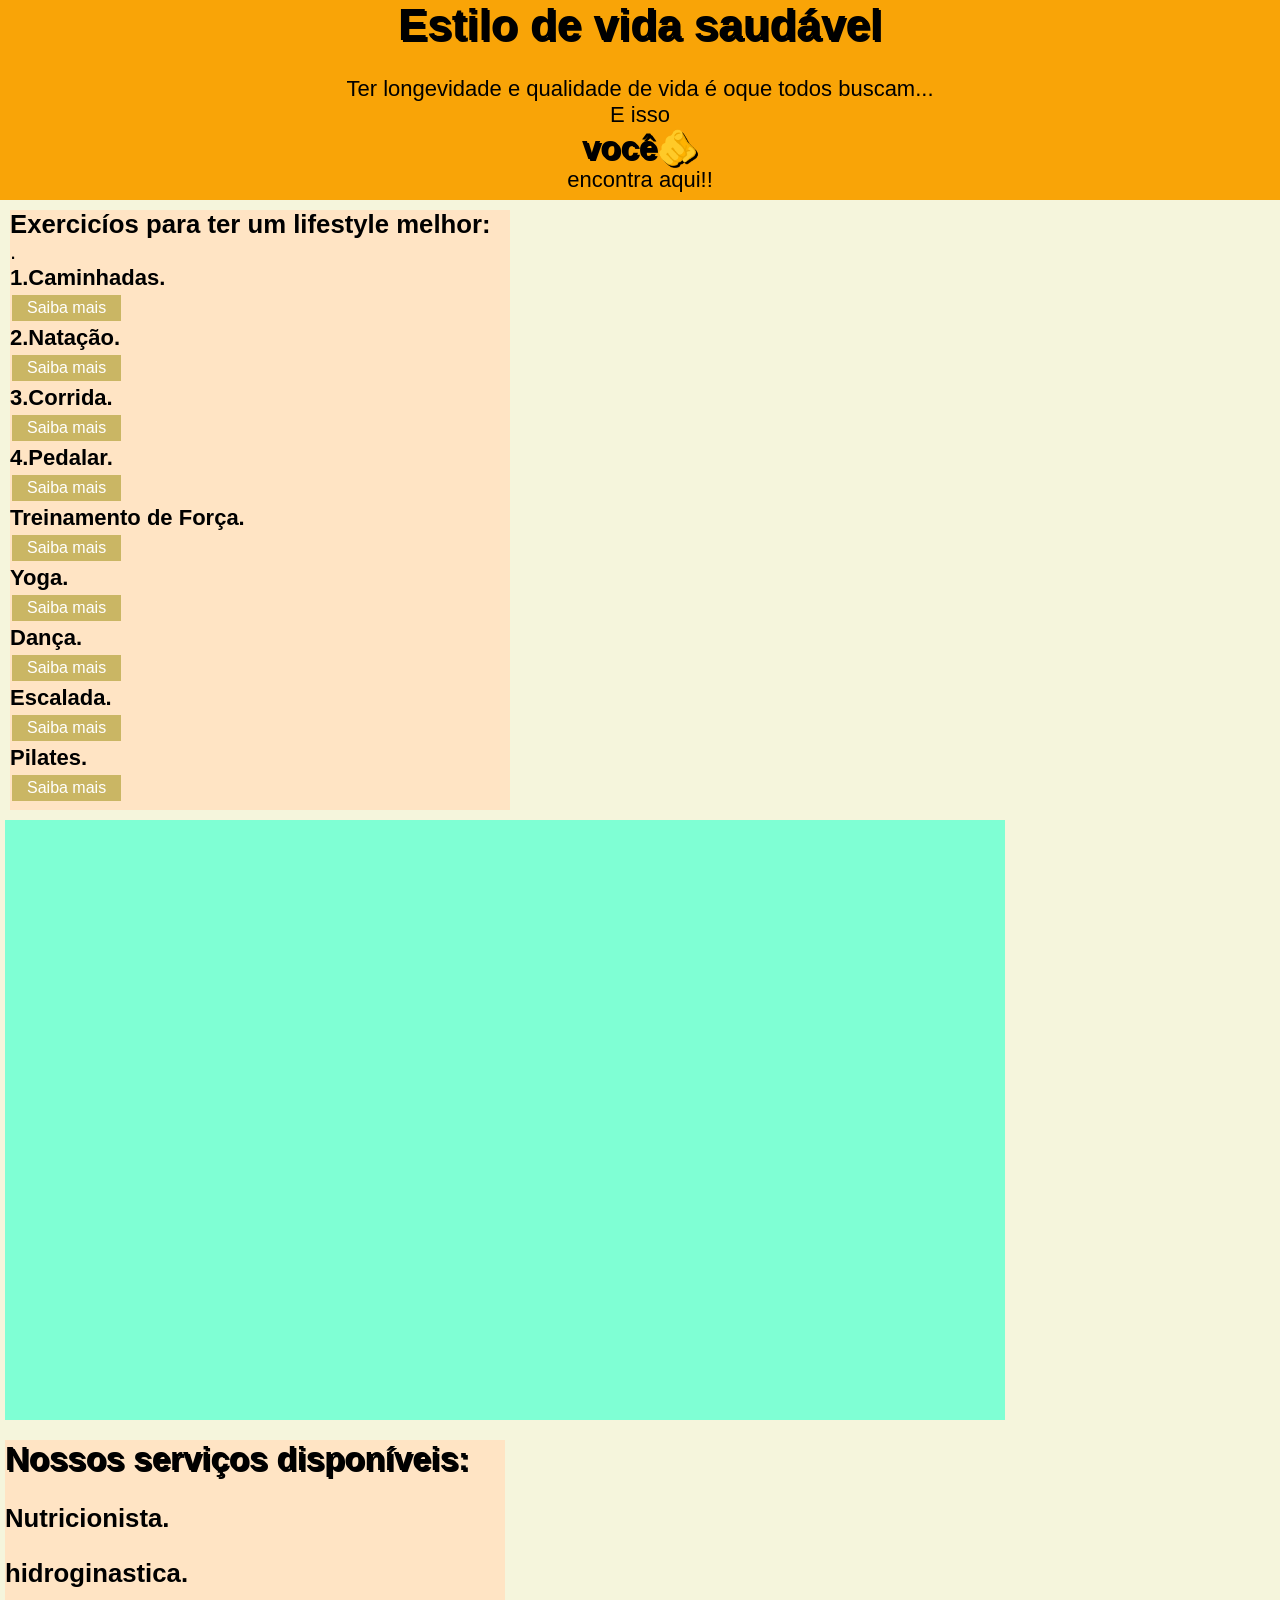
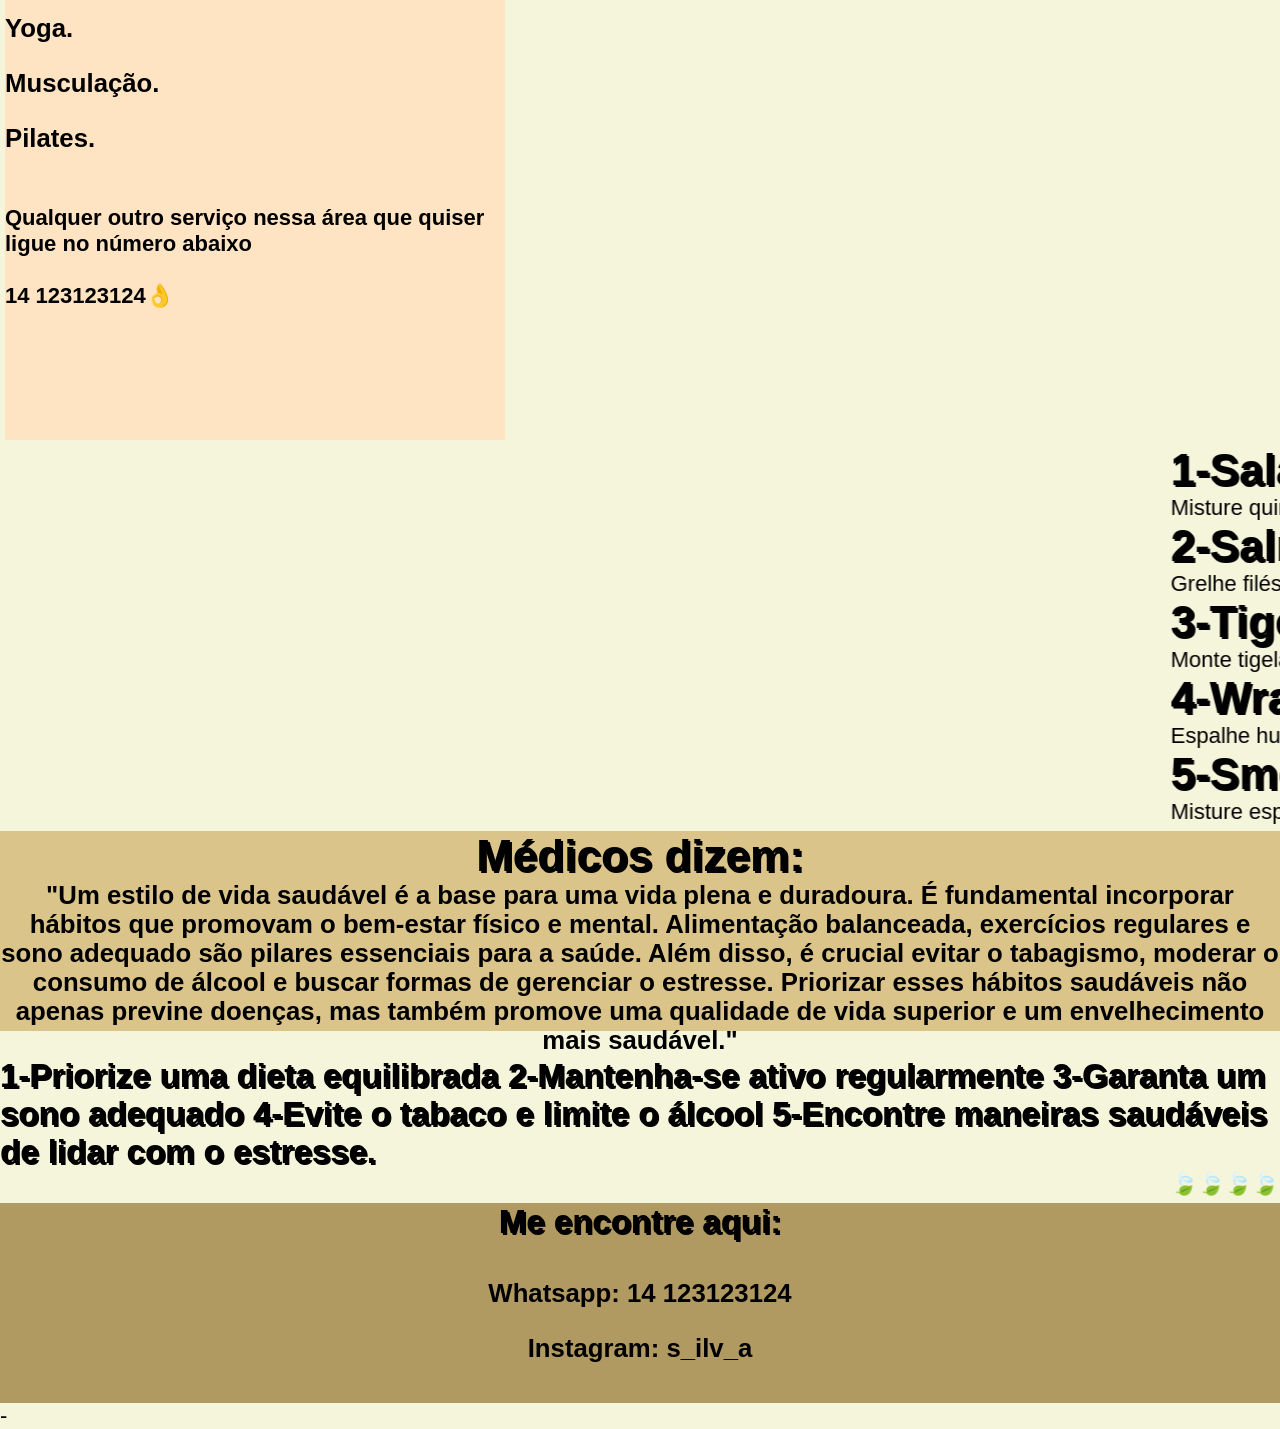
==== index.html @ c56294f7 "projeto 01" ====
<!DOCTYPE html>
<html>
<head>
      <meta Charset="UTF-8"/>
      <title>Document</title>
      <link rel="stylesheet" type="text/css" href="styles.css" media= "screen"/>
</head>
    <body>
             <div id ="cabecalho">
                <h1>Estilo de vida saudável</h1>
                <br>
                <p>Ter longevidade e qualidade de vida é oque todos buscam...</p>
                
                <p>E isso <h2>você🫵 </h2> encontra aqui!!</p>
             </div>
             <div id = "menu">
                <h3>Exercicíos para ter um lifestyle melhor:</h3>
                <p>.</p>
                <p><h4>1.Caminhadas.</h4></p><a href="https://www.youtube.com/embed/19AYoJe4ZAA?si=cSlrc3NKQk7Spwu7" class="button">Saiba mais</a>
                
                  <p><h4>2.Natação.</h4></p><a href='https://www.youtube.com/embed/dBpfF5jM0Es?si=6U62iJazlbboboW9'class="button">Saiba mais</a>
                  
                  <p><h4>3.Corrida.</h4></p><a href='https://www.youtube.com/embed/GmUk0vOj1kI?si=zLFxeiHxlHRGwPhS'class="button">Saiba mais</a>
                  
                  <p><h4>4.Pedalar.</h4></p><a href='https://www.youtube.com/embed/3QnMnqDvSvg?si=b-pE-smzb6drJqrW'class="button">Saiba mais</a>
                  
                  <p><h4>Treinamento de Força.</h4></p><a href='https://www.youtube.com/embed/Gnh3dwps_jE?si=ACe9ihsmA0R7z5R-'class="button">Saiba mais</a>
                  
                  <p><h4>Yoga.</h4></p><a href='https://www.youtube.com/embed/QGfeZQSv4ok?si=0xH6HhiijEQbS7dU'class="button">Saiba mais</a>
                  
                  <p><h4>Dança.</h4></p><a href='https://www.youtube.com/embed/JnE4tB0o-4g?si=pbo-MLz3gMLryLpV'class="button">Saiba mais</a>
                  
                  <p><h4>Escalada.</h4></p><a href='https://www.youtube.com/embed/CMe5VUweLXw?si=dr0-8SSEXZuvYGe0'class="button">Saiba mais</a>
                  
                  <p><h4>Pilates.</h4></p> <a href='https://www.youtube.com/embed/AapCOh0ndKY?si=Lp2u_HklGbcJmRp5'class="button">Saiba mais</a>
             </div>
             <div id = "conteudo">
               <iframe width="1000" height="600" src="https://www.youtube.com/embed/5s4s8RqXNsQ?si=8ac6AjR56FEKVYMx" title="YouTube video player" frameborder="0" allow="accelerometer; autoplay; clipboard-write; encrypted-media; gyroscope; picture-in-picture; web-share" referrerpolicy="strict-origin-when-cross-origin" allowfullscreen></iframe>
            </div>
            <div id = "lado">
                  <p><h2>Nossos serviços disponíveis: </h2></p>
                  <br>
                  <p><h3>Nutricionista.</h3></p>
                  <br>
                  <p><h3>hidroginastica.</h3></p>
                  <br>
                  <p><h3>Yoga.</h3></p>
                  <br>
                  <p><h3>Musculação.</h3></p>
                  <br>
                  <p><h3>Pilates.</h3></p>
                  <br>
                  <br>
                  <p><h4>Qualquer outro serviço nessa área que quiser ligue no número abaixo</h4></p>
                  <br>
                  <h4>14 123123124👌</h4> 


            </div>
            <div>
               <marquee><h1>1-Salada de Quinoa com Legumes Assados</h1> Misture quinoa cozida com legumes assados como abobrinha, pimentão e cenoura. Tempere com suco de limão e coentro fresco.

                  <h1>2-Salmão Grelhado com Espinafre e Batata Doce Assada</h1> Grelhe filés de salmão temperados e sirva com espinafre refogado e batata doce assada.
                  
                  <h1>3-Tigela de Burrito de Frango com Arroz Integral</h1> Monte tigelas com arroz integral, frango cozido, feijão preto, milho, abacate, tomate e coentro. Regue com molho de iogurte grego.
                  
                  <h1>4-Wrap de Frango com Vegetais Frescos</h1> Espalhe hummus em uma tortilha integral, adicione frango grelhado, alface, pepino, cenoura e pimentão. Enrole e corte ao meio.
                  
                  <h1>5-Smoothie de Frutas e Vegetais Verdes</h1> Misture espinafre, pepino, maçã verde, abacate, limão, hortelã e água de coco no liquidificador. Adicione gelo e sirva.</marquee>
             </div>
             <div id = "falaMedico">

               <h1>Médicos dizem:</h1><h3>"Um estilo de vida saudável é a base para uma vida plena e duradoura. É fundamental incorporar hábitos que promovam o bem-estar físico e mental. Alimentação balanceada, exercícios regulares e sono adequado são pilares essenciais para a saúde. Além disso, é crucial evitar o tabagismo, moderar o consumo de álcool e buscar formas de gerenciar o estresse. Priorizar esses hábitos saudáveis não apenas previne doenças, mas também promove uma qualidade de vida superior e um envelhecimento mais saudável."</h3>
            </div>
            <br>
               <div><h2>1-Priorize uma dieta equilibrada 2-Mantenha-se ativo regularmente 3-Garanta um sono adequado 4-Evite o tabaco e limite o álcool 5-Encontre maneiras saudáveis de lidar com o estresse.</h2></marquee>
                  <marquee>🍃🍃🍃🍃🍃🍃🍃🍃🍃🍃🍃🍃🍃🍃🍃🍃🍃🍃🍃🍃🍃🍃🍃🍃🍃🍃🍃🍃🍃🍃🍃🍃🍃🍃🍃🍃🍃🍃🍃🍃🍃🍃🍃🍃🍃🍃🍃🍃🍃🍃🍃🍃🍃🍃🍃🍃🍃🍃🍃🍃🍃🍃🍃</marquee>
                  
               </div>
              <div id = "rodape">
               <h2>Me encontre aqui:<h2>
               <br>
               <p><h3>Whatsapp: 14 123123124</h3></p>
               <br>
               <p><h3>Instagram: s_ilv_a</h3></p>
            </div>

            
    </body>
</html> -
---- styles.css ----
* {  
    margin: 0;
     padding: 0;
  }
  body {
      font-family: Arial, Helvetica, sans-serif;
      font-size: 22px;
  }
  
  #cabecalho{
      height: 200px;
      background-color: rgb(249, 164, 7);
      text-align:center;
  }
  #menu {
    height: 600px;
    width: 500px;
    background-color: bisque;
    float: left;
    margin-left: 10px;
    margin-top: 10px;

}

#conteudo{
    height: 600px;
    width: 1000px;
    background-color: aquamarine;
    float: left;
    margin-top: 10px;
   margin-left: 5px;
}

#lado {
    height: 600px; 
    width:500px;
    background-color: bisque;
    float: left;
    margin-left: 5px;
    margin-top:20px;
    margin-block-end: 5px;
}

.button {
  background-color: #cab664;
  border: none;
  color: white;
  padding: 4px 15px;
  text-align: center;
  text-decoration: none;
  display: inline-block;
  font-size: 16px;
  margin: 4px 2px;
  cursor: pointer;
}
body{
    background-color: beige;
}

#falaMedico{
    height:200px;
    width:600px;
    background-color: rgba(213, 185, 120, 0.815);
    width: 100%;
    
    text-align: center;
}
#rodape{
    height:200px;
    width:600px;
    background-color: rgba(161, 134, 72, 0.815);
    width: 100%;
    margin: 0 auto;
    text-align: center;
}
h1 {
    text-shadow: 2px 2px;
  }
  h2 {
    text-shadow: 2px 2px;
  }
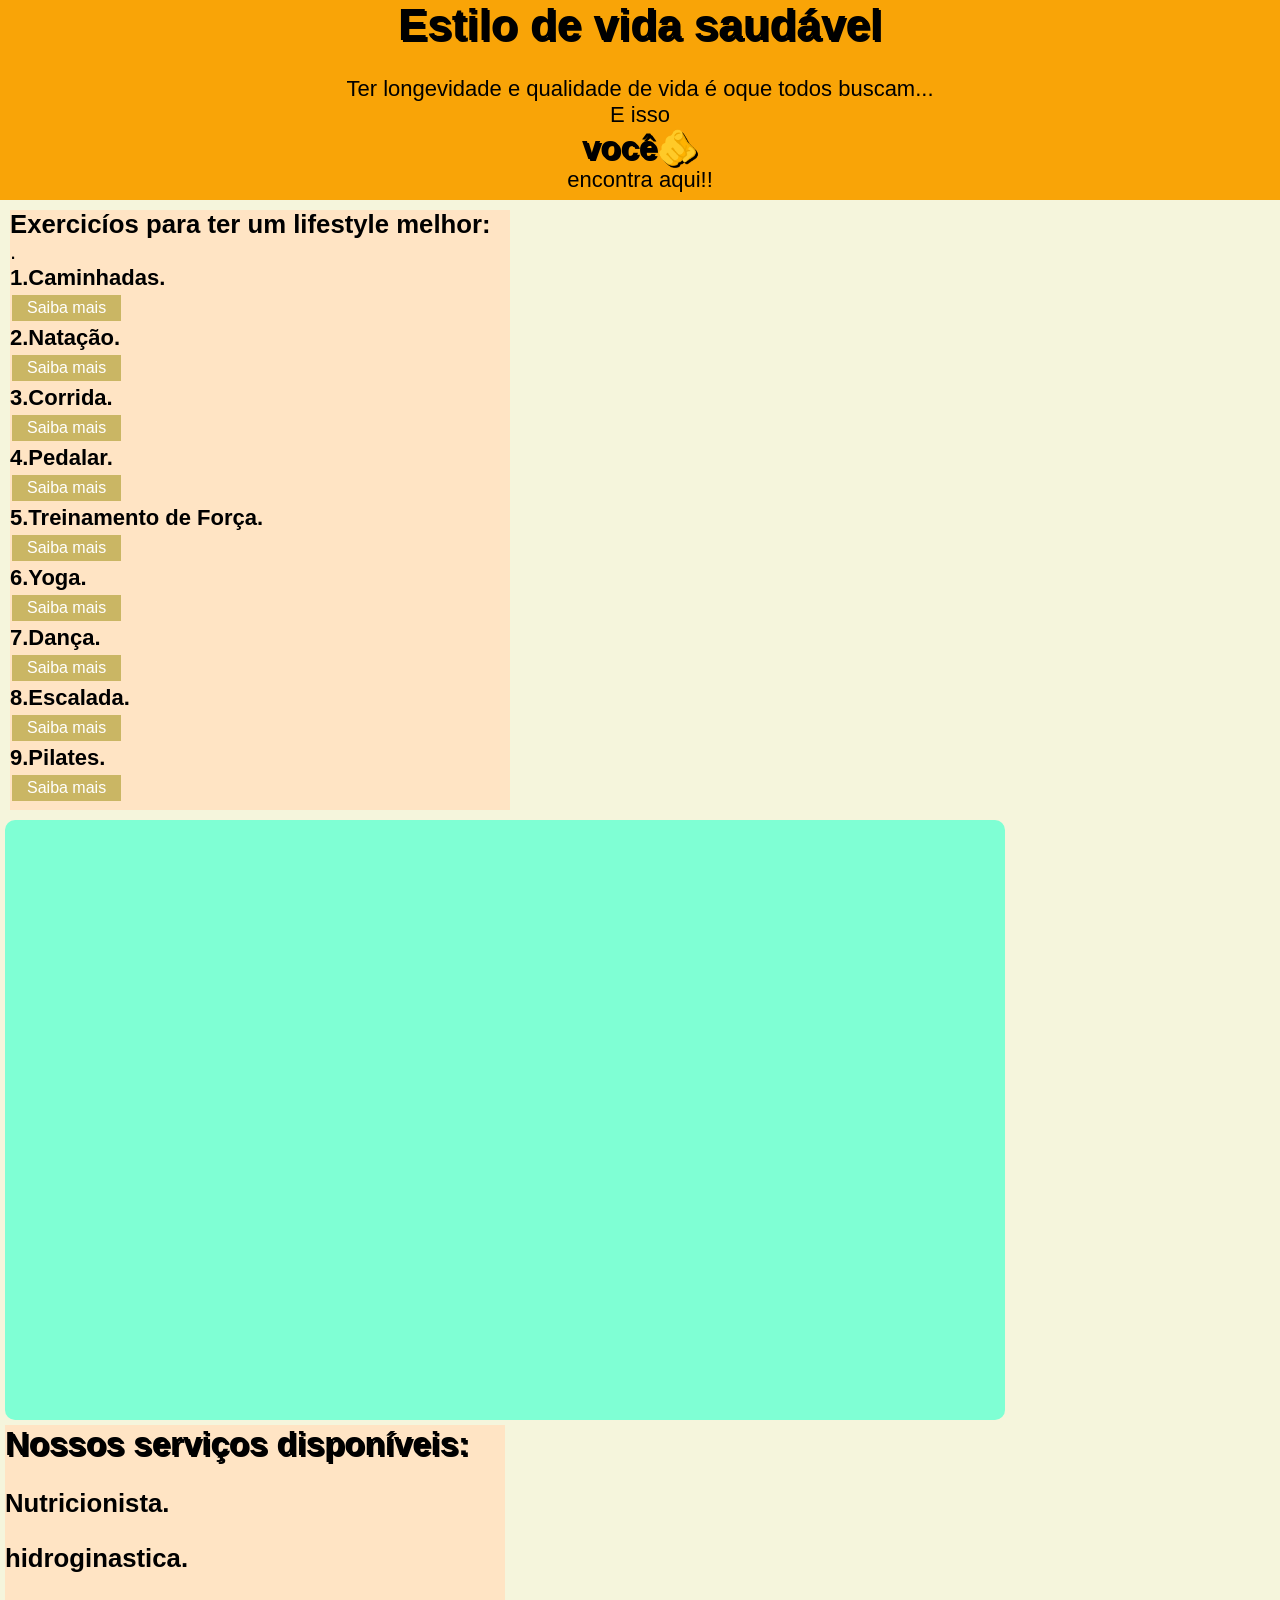
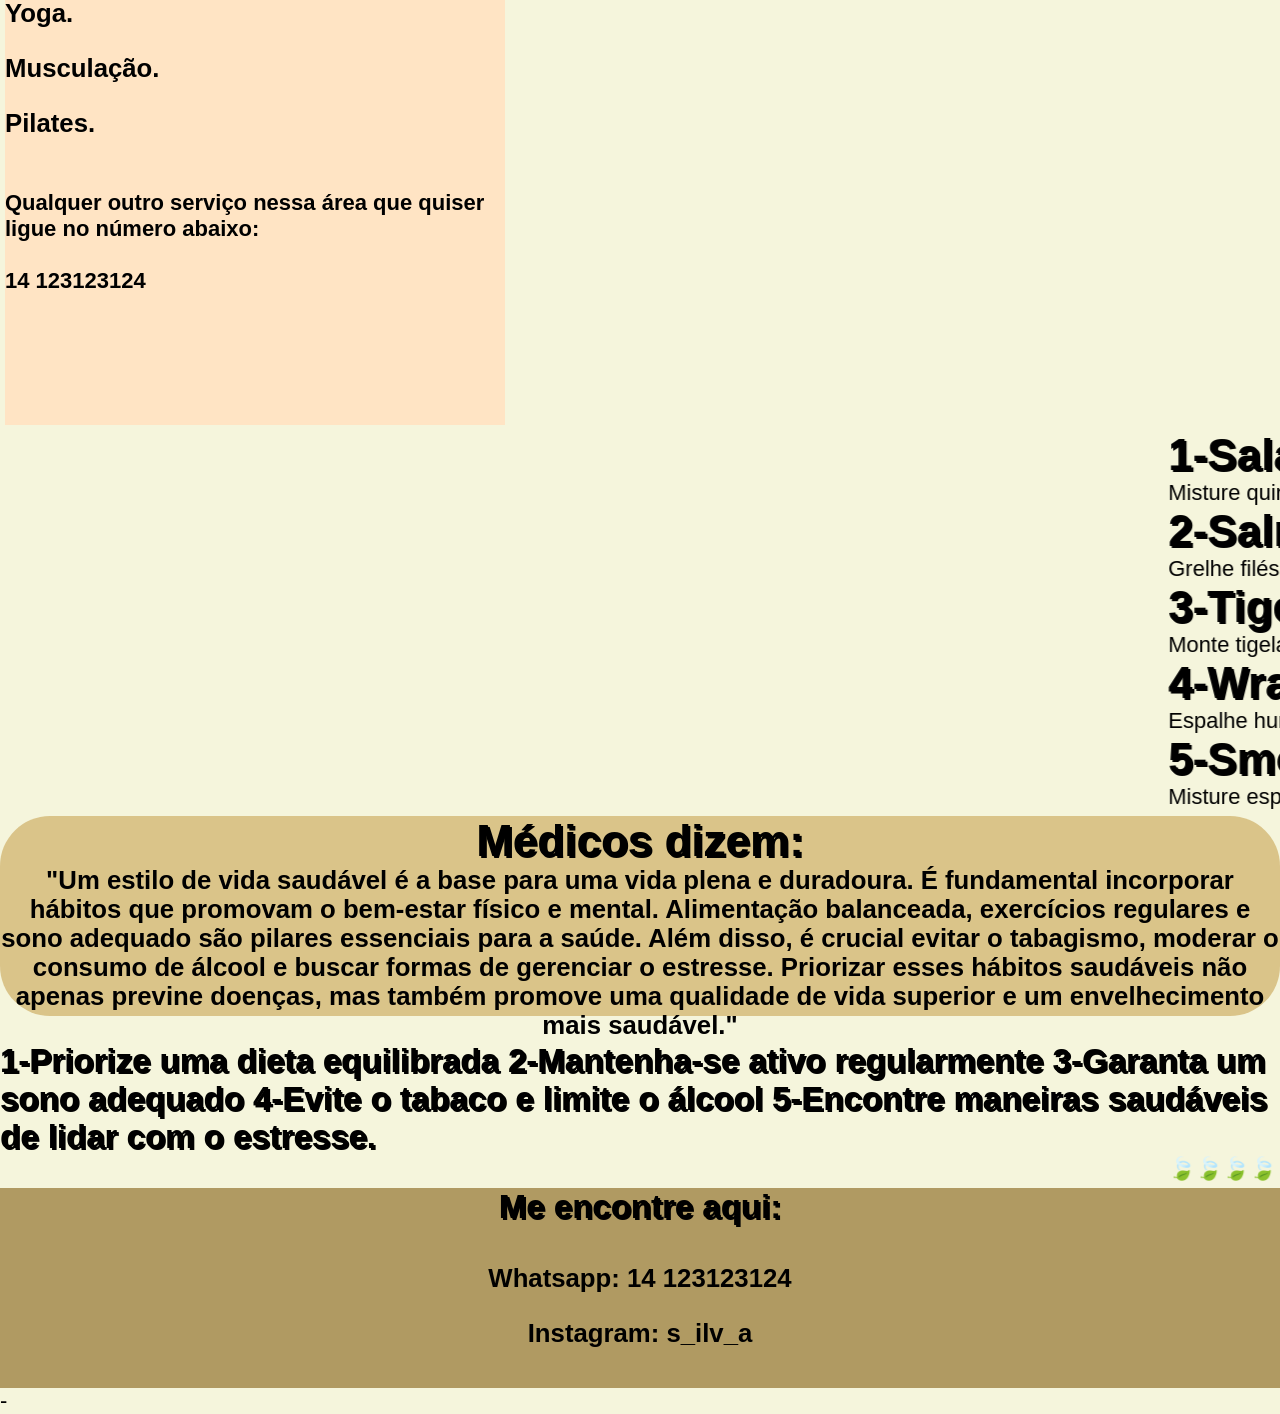
==== commit 2bdd5949: "projeto11" ====
--- a/index.html
+++ b/index.html
@@ -25,15 +25,15 @@
                   
                   <p><h4>4.Pedalar.</h4></p><a href='https://www.youtube.com/embed/3QnMnqDvSvg?si=b-pE-smzb6drJqrW'class="button">Saiba mais</a>
                   
-                  <p><h4>Treinamento de Força.</h4></p><a href='https://www.youtube.com/embed/Gnh3dwps_jE?si=ACe9ihsmA0R7z5R-'class="button">Saiba mais</a>
+                  <p><h4>5.Treinamento de Força.</h4></p><a href='https://www.youtube.com/embed/Gnh3dwps_jE?si=ACe9ihsmA0R7z5R-'class="button">Saiba mais</a>
                   
-                  <p><h4>Yoga.</h4></p><a href='https://www.youtube.com/embed/QGfeZQSv4ok?si=0xH6HhiijEQbS7dU'class="button">Saiba mais</a>
+                  <p><h4>6.Yoga.</h4></p><a href='https://www.youtube.com/embed/QGfeZQSv4ok?si=0xH6HhiijEQbS7dU'class="button">Saiba mais</a>
                   
-                  <p><h4>Dança.</h4></p><a href='https://www.youtube.com/embed/JnE4tB0o-4g?si=pbo-MLz3gMLryLpV'class="button">Saiba mais</a>
+                  <p><h4>7.Dança.</h4></p><a href='https://www.youtube.com/embed/JnE4tB0o-4g?si=pbo-MLz3gMLryLpV'class="button">Saiba mais</a>
                   
-                  <p><h4>Escalada.</h4></p><a href='https://www.youtube.com/embed/CMe5VUweLXw?si=dr0-8SSEXZuvYGe0'class="button">Saiba mais</a>
+                  <p><h4>8.Escalada.</h4></p><a href='https://www.youtube.com/embed/CMe5VUweLXw?si=dr0-8SSEXZuvYGe0'class="button">Saiba mais</a>
                   
-                  <p><h4>Pilates.</h4></p> <a href='https://www.youtube.com/embed/AapCOh0ndKY?si=Lp2u_HklGbcJmRp5'class="button">Saiba mais</a>
+                  <p><h4>9.Pilates.</h4></p> <a href='https://www.youtube.com/embed/AapCOh0ndKY?si=Lp2u_HklGbcJmRp5'class="button">Saiba mais</a>
              </div>
              <div id = "conteudo">
                <iframe width="1000" height="600" src="https://www.youtube.com/embed/5s4s8RqXNsQ?si=8ac6AjR56FEKVYMx" title="YouTube video player" frameborder="0" allow="accelerometer; autoplay; clipboard-write; encrypted-media; gyroscope; picture-in-picture; web-share" referrerpolicy="strict-origin-when-cross-origin" allowfullscreen></iframe>
@@ -52,9 +52,9 @@
                   <p><h3>Pilates.</h3></p>
                   <br>
                   <br>
-                  <p><h4>Qualquer outro serviço nessa área que quiser ligue no número abaixo</h4></p>
+                  <p><h4>Qualquer outro serviço nessa área que quiser ligue no número abaixo:</h4></p>
                   <br>
-                  <h4>14 123123124👌</h4> 
+                  <h4>14 123123124</h4> 
 
 
             </div>
--- a/styles.css
+++ b/styles.css
@@ -27,6 +27,7 @@
     height: 600px;
     width: 1000px;
     background-color: aquamarine;
+    border-radius: 10px;
     float: left;
     margin-top: 10px;
    margin-left: 5px;
@@ -38,7 +39,7 @@
     background-color: bisque;
     float: left;
     margin-left: 5px;
-    margin-top:20px;
+    margin-top:5px;
     margin-block-end: 5px;
 }
 
@@ -53,6 +54,7 @@
   font-size: 16px;
   margin: 4px 2px;
   cursor: pointer;
+  opacity: 190%;
 }
 body{
     background-color: beige;
@@ -63,8 +65,9 @@
     width:600px;
     background-color: rgba(213, 185, 120, 0.815);
     width: 100%;
-    
+    border-radius: 50PX;
     text-align: center;
+    border-style: hidden;
 }
 #rodape{
     height:200px;
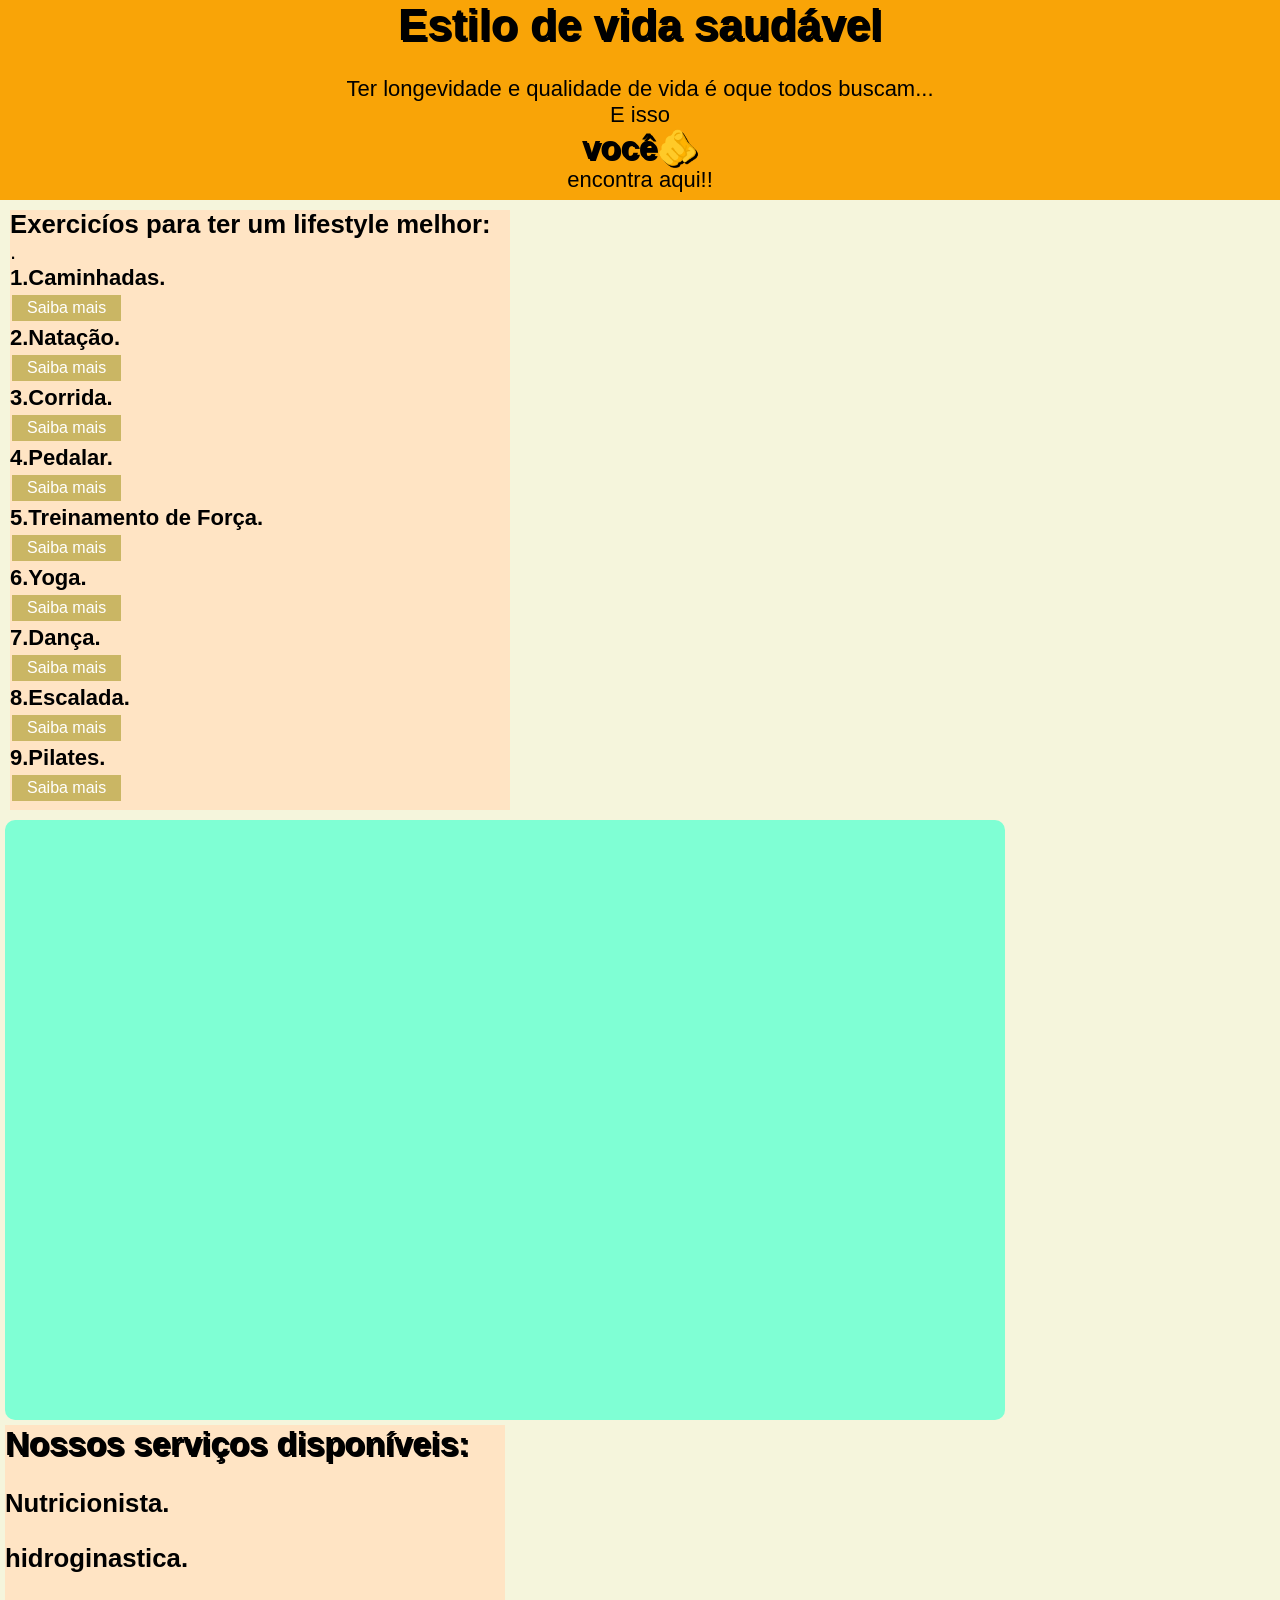
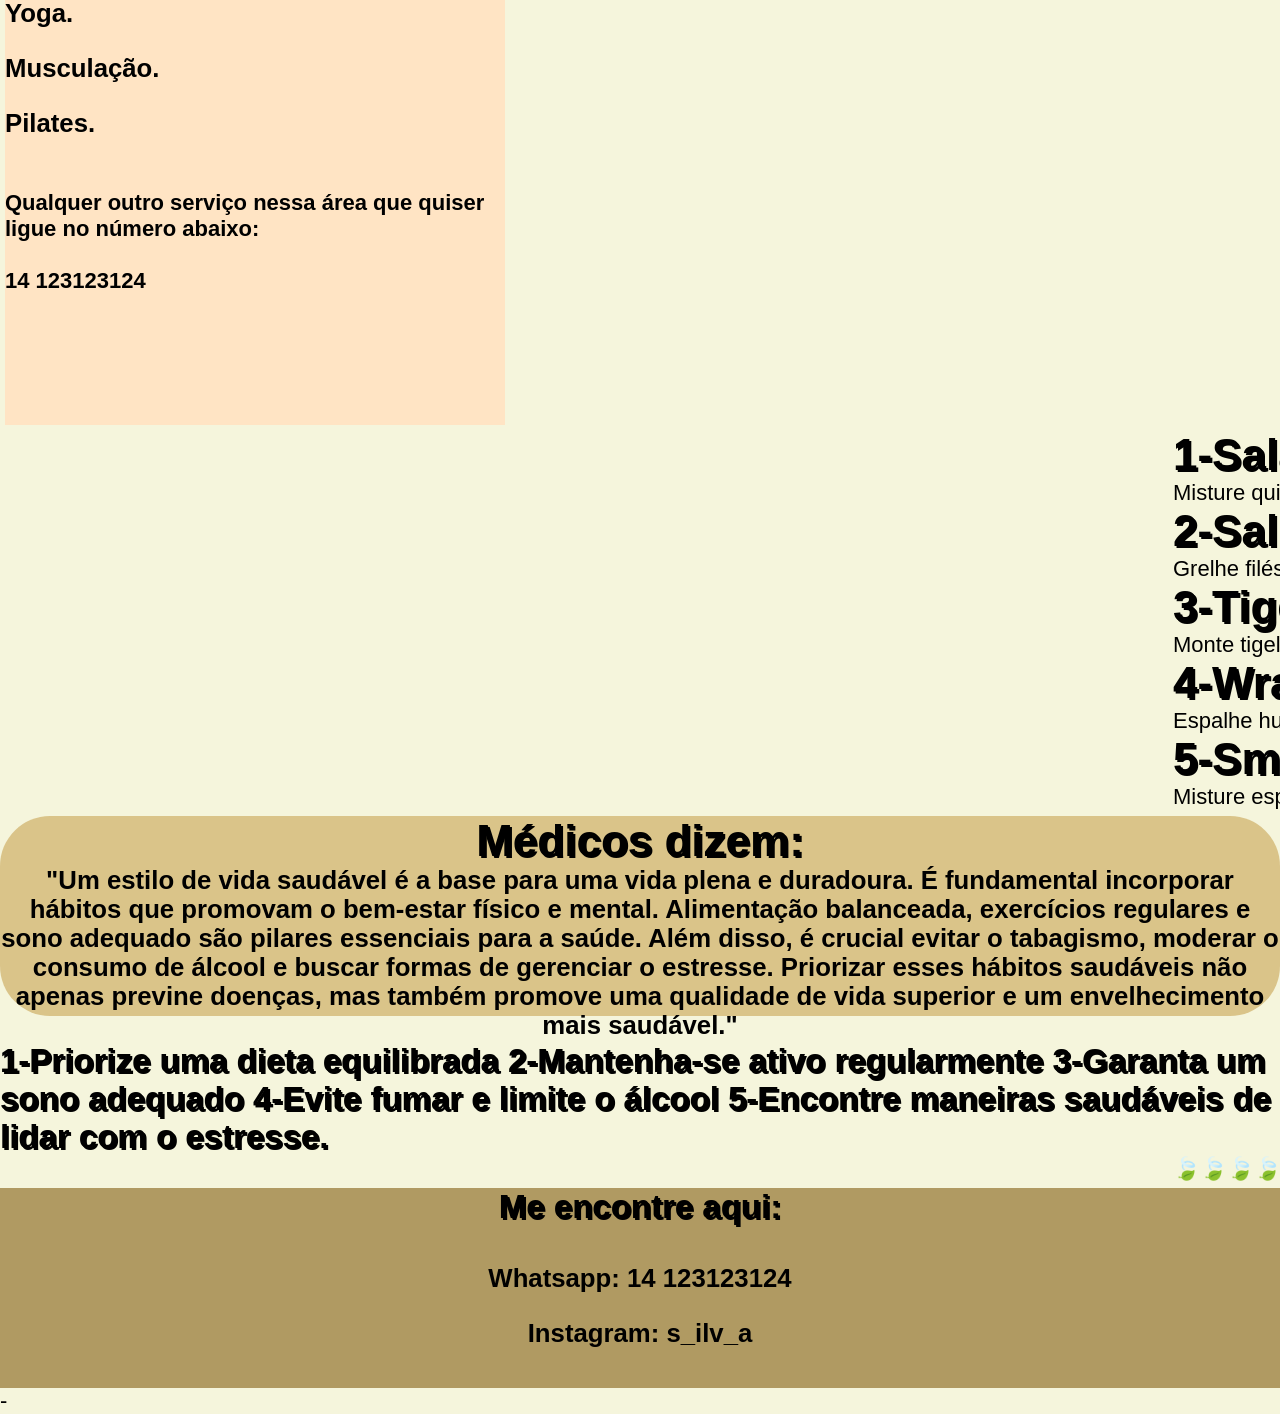
==== commit 4f31d455: "projeto11" ====
--- a/index.html
+++ b/index.html
@@ -74,7 +74,7 @@
                <h1>Médicos dizem:</h1><h3>"Um estilo de vida saudável é a base para uma vida plena e duradoura. É fundamental incorporar hábitos que promovam o bem-estar físico e mental. Alimentação balanceada, exercícios regulares e sono adequado são pilares essenciais para a saúde. Além disso, é crucial evitar o tabagismo, moderar o consumo de álcool e buscar formas de gerenciar o estresse. Priorizar esses hábitos saudáveis não apenas previne doenças, mas também promove uma qualidade de vida superior e um envelhecimento mais saudável."</h3>
             </div>
             <br>
-               <div><h2>1-Priorize uma dieta equilibrada 2-Mantenha-se ativo regularmente 3-Garanta um sono adequado 4-Evite o tabaco e limite o álcool 5-Encontre maneiras saudáveis de lidar com o estresse.</h2></marquee>
+               <div><h2>1-Priorize uma dieta equilibrada 2-Mantenha-se ativo regularmente 3-Garanta um sono adequado 4-Evite fumar e limite o álcool 5-Encontre maneiras saudáveis de lidar com o estresse.</h2></marquee>
                   <marquee>🍃🍃🍃🍃🍃🍃🍃🍃🍃🍃🍃🍃🍃🍃🍃🍃🍃🍃🍃🍃🍃🍃🍃🍃🍃🍃🍃🍃🍃🍃🍃🍃🍃🍃🍃🍃🍃🍃🍃🍃🍃🍃🍃🍃🍃🍃🍃🍃🍃🍃🍃🍃🍃🍃🍃🍃🍃🍃🍃🍃🍃🍃🍃</marquee>
                   
                </div>
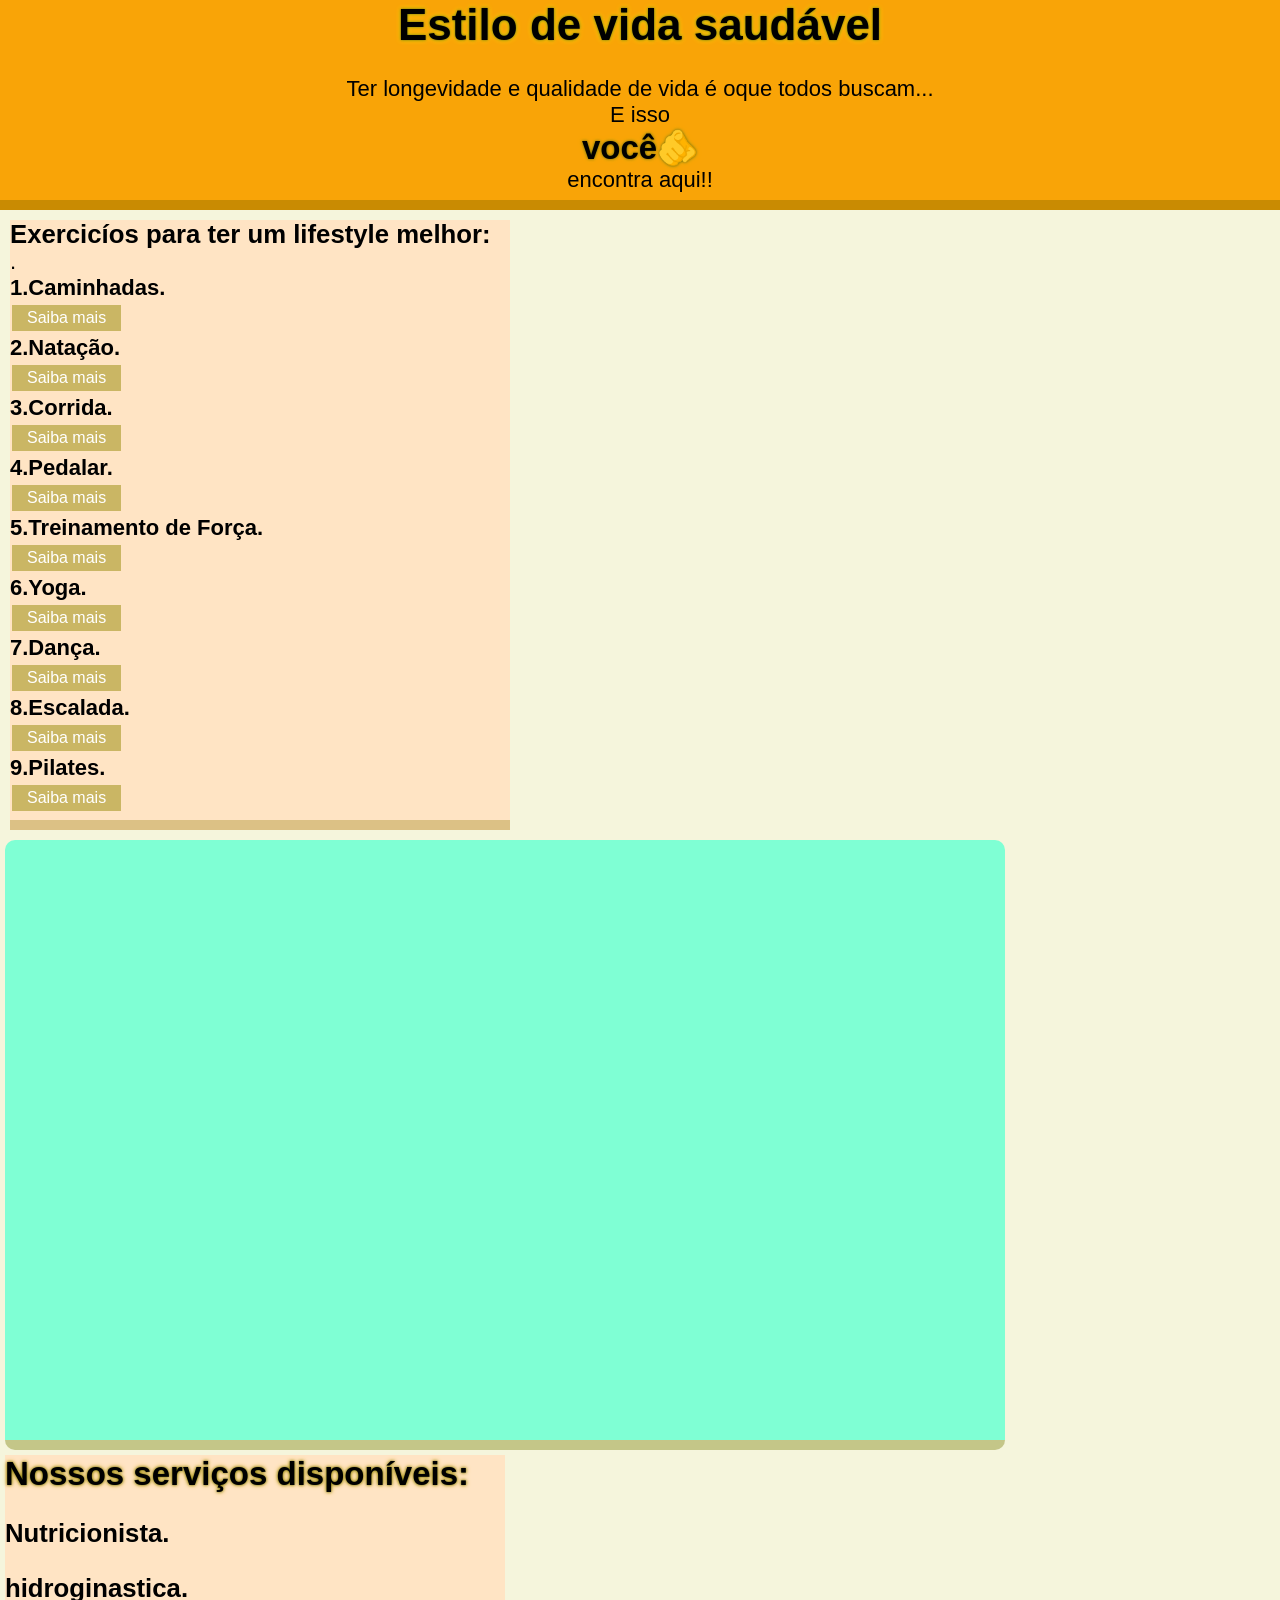
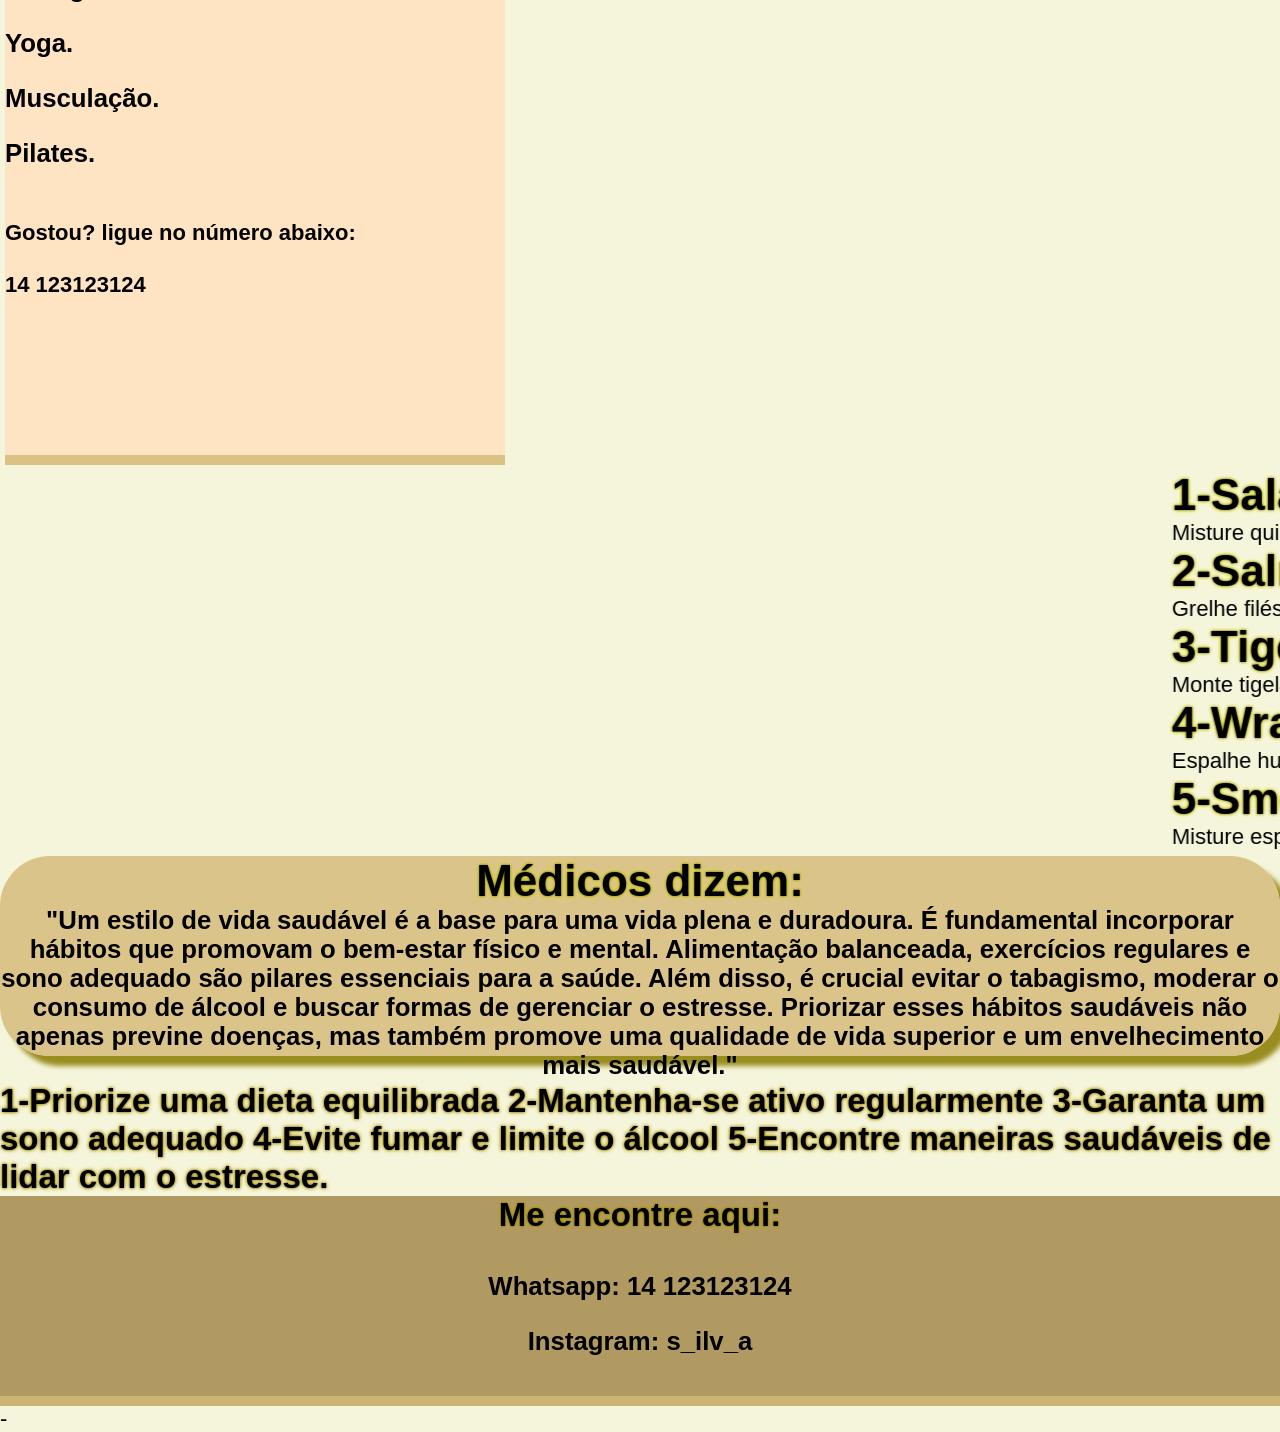
==== commit a863fac3: "projeto11" ====
--- a/index.html
+++ b/index.html
@@ -52,7 +52,7 @@
                   <p><h3>Pilates.</h3></p>
                   <br>
                   <br>
-                  <p><h4>Qualquer outro serviço nessa área que quiser ligue no número abaixo:</h4></p>
+                  <p><h4>Gostou? ligue no número abaixo:</h4></p>
                   <br>
                   <h4>14 123123124</h4> 
 
@@ -75,7 +75,7 @@
             </div>
             <br>
                <div><h2>1-Priorize uma dieta equilibrada 2-Mantenha-se ativo regularmente 3-Garanta um sono adequado 4-Evite fumar e limite o álcool 5-Encontre maneiras saudáveis de lidar com o estresse.</h2></marquee>
-                  <marquee>🍃🍃🍃🍃🍃🍃🍃🍃🍃🍃🍃🍃🍃🍃🍃🍃🍃🍃🍃🍃🍃🍃🍃🍃🍃🍃🍃🍃🍃🍃🍃🍃🍃🍃🍃🍃🍃🍃🍃🍃🍃🍃🍃🍃🍃🍃🍃🍃🍃🍃🍃🍃🍃🍃🍃🍃🍃🍃🍃🍃🍃🍃🍃</marquee>
+            
                   
                </div>
               <div id = "rodape">
--- a/styles.css
+++ b/styles.css
@@ -12,6 +12,7 @@
       height: 200px;
       background-color: rgb(249, 164, 7);
       text-align:center;
+      border-bottom: 10px solid rgba(191, 134, 2, 0.815);
   }
   #menu {
     height: 600px;
@@ -20,6 +21,7 @@
     float: left;
     margin-left: 10px;
     margin-top: 10px;
+    border-bottom: 10px solid rgb(213, 185, 120, 0.815);
 
 }
 
@@ -31,6 +33,7 @@
     float: left;
     margin-top: 10px;
    margin-left: 5px;
+   border-bottom: 10px solid rgb(213, 185, 120, 0.815);
 }
 
 #lado {
@@ -41,6 +44,7 @@
     margin-left: 5px;
     margin-top:5px;
     margin-block-end: 5px;
+    border-bottom: 10px solid rgb(213, 185, 120, 0.815);
 }
 
 .button {
@@ -67,7 +71,7 @@
     width: 100%;
     border-radius: 50PX;
     text-align: center;
-    border-style: hidden;
+    box-shadow: 10px 10px 5px rgb(153, 141, 31);
 }
 #rodape{
     height:200px;
@@ -76,11 +80,13 @@
     width: 100%;
     margin: 0 auto;
     text-align: center;
+    border-bottom: 10px solid rgb(213, 185, 120, 0.815);
+      
 }
 h1 {
-    text-shadow: 2px 2px;
+    text-shadow: 0 0 3px #5a6214, 0 0 5px #f8f007;
   }
   h2 {
-    text-shadow: 2px 2px;
+    text-shadow: 0 0 3px #5f640b, 0 0 5px #dfb210;
   }
 
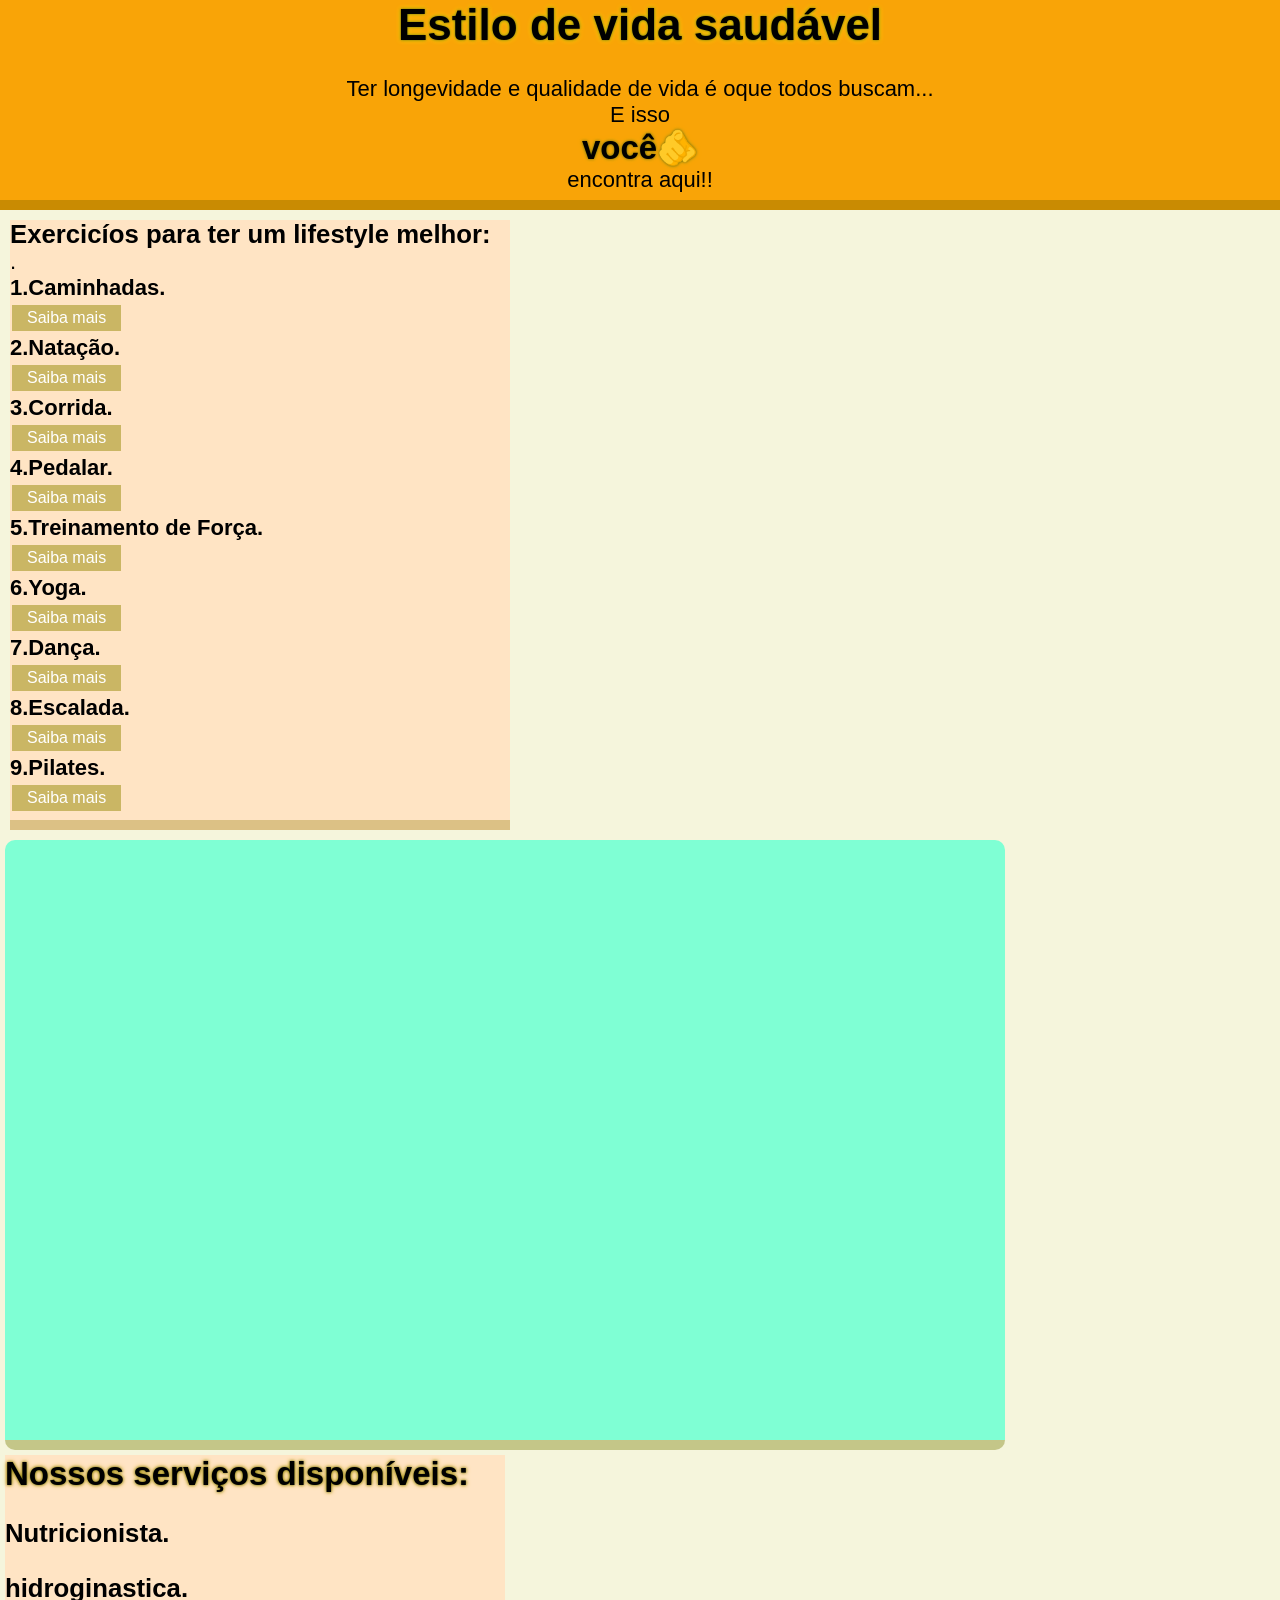
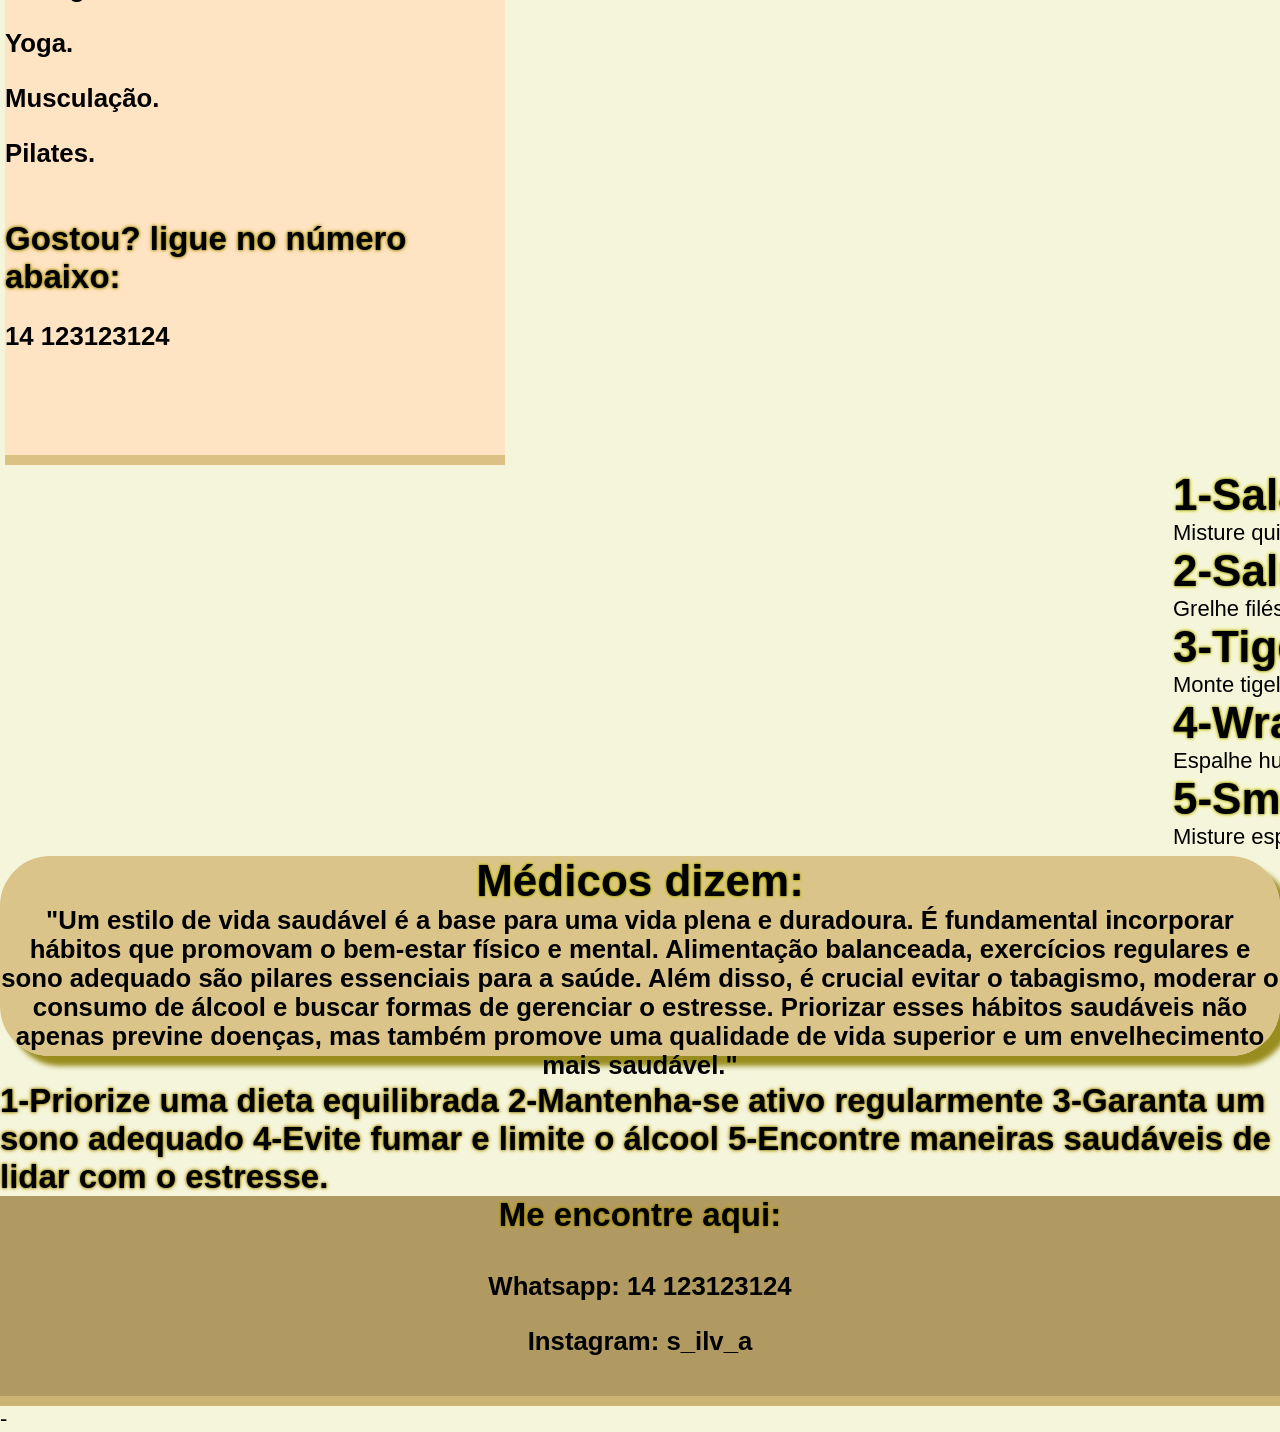
==== commit 3b733b33: "projeto11" ====
--- a/index.html
+++ b/index.html
@@ -52,9 +52,9 @@
                   <p><h3>Pilates.</h3></p>
                   <br>
                   <br>
-                  <p><h4>Gostou? ligue no número abaixo:</h4></p>
+                  <p><h2>Gostou? ligue no número abaixo:</h2></p>
                   <br>
-                  <h4>14 123123124</h4> 
+                  <h3>14 123123124</h3> 
 
 
             </div>
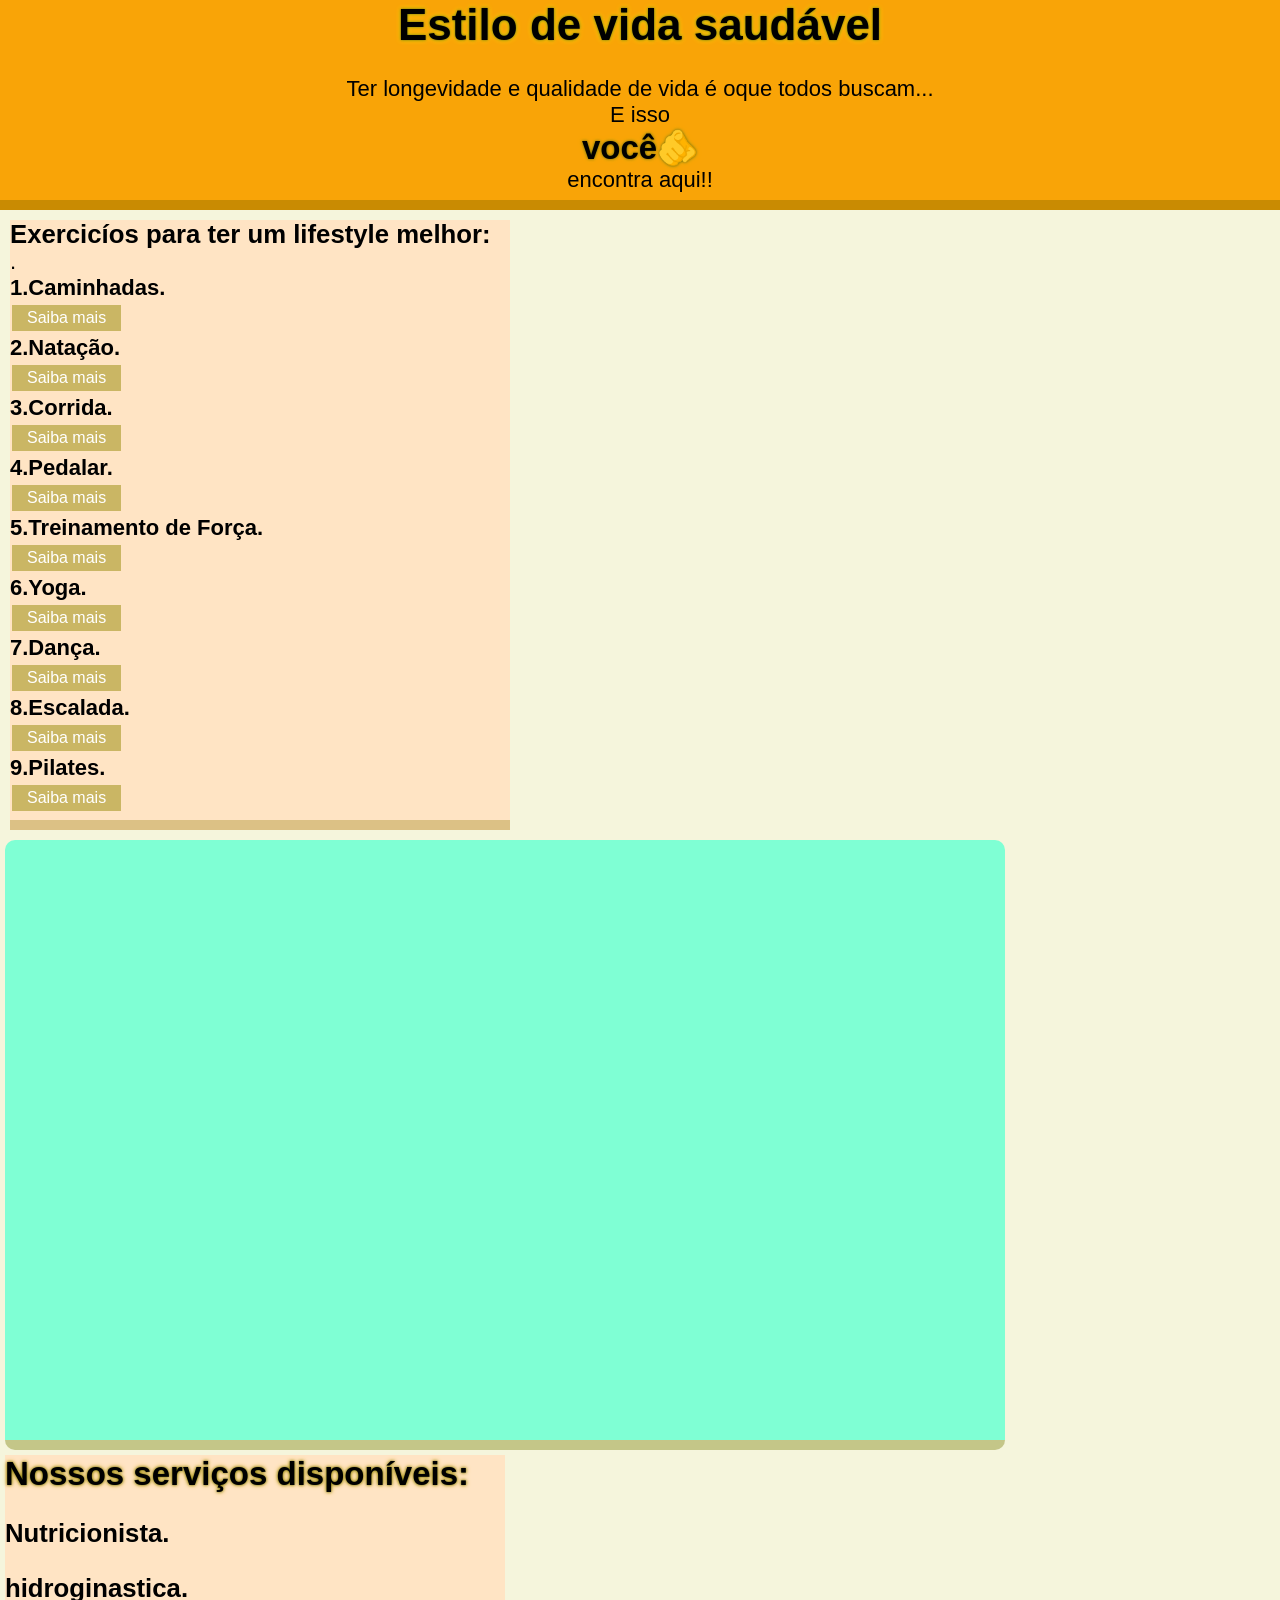
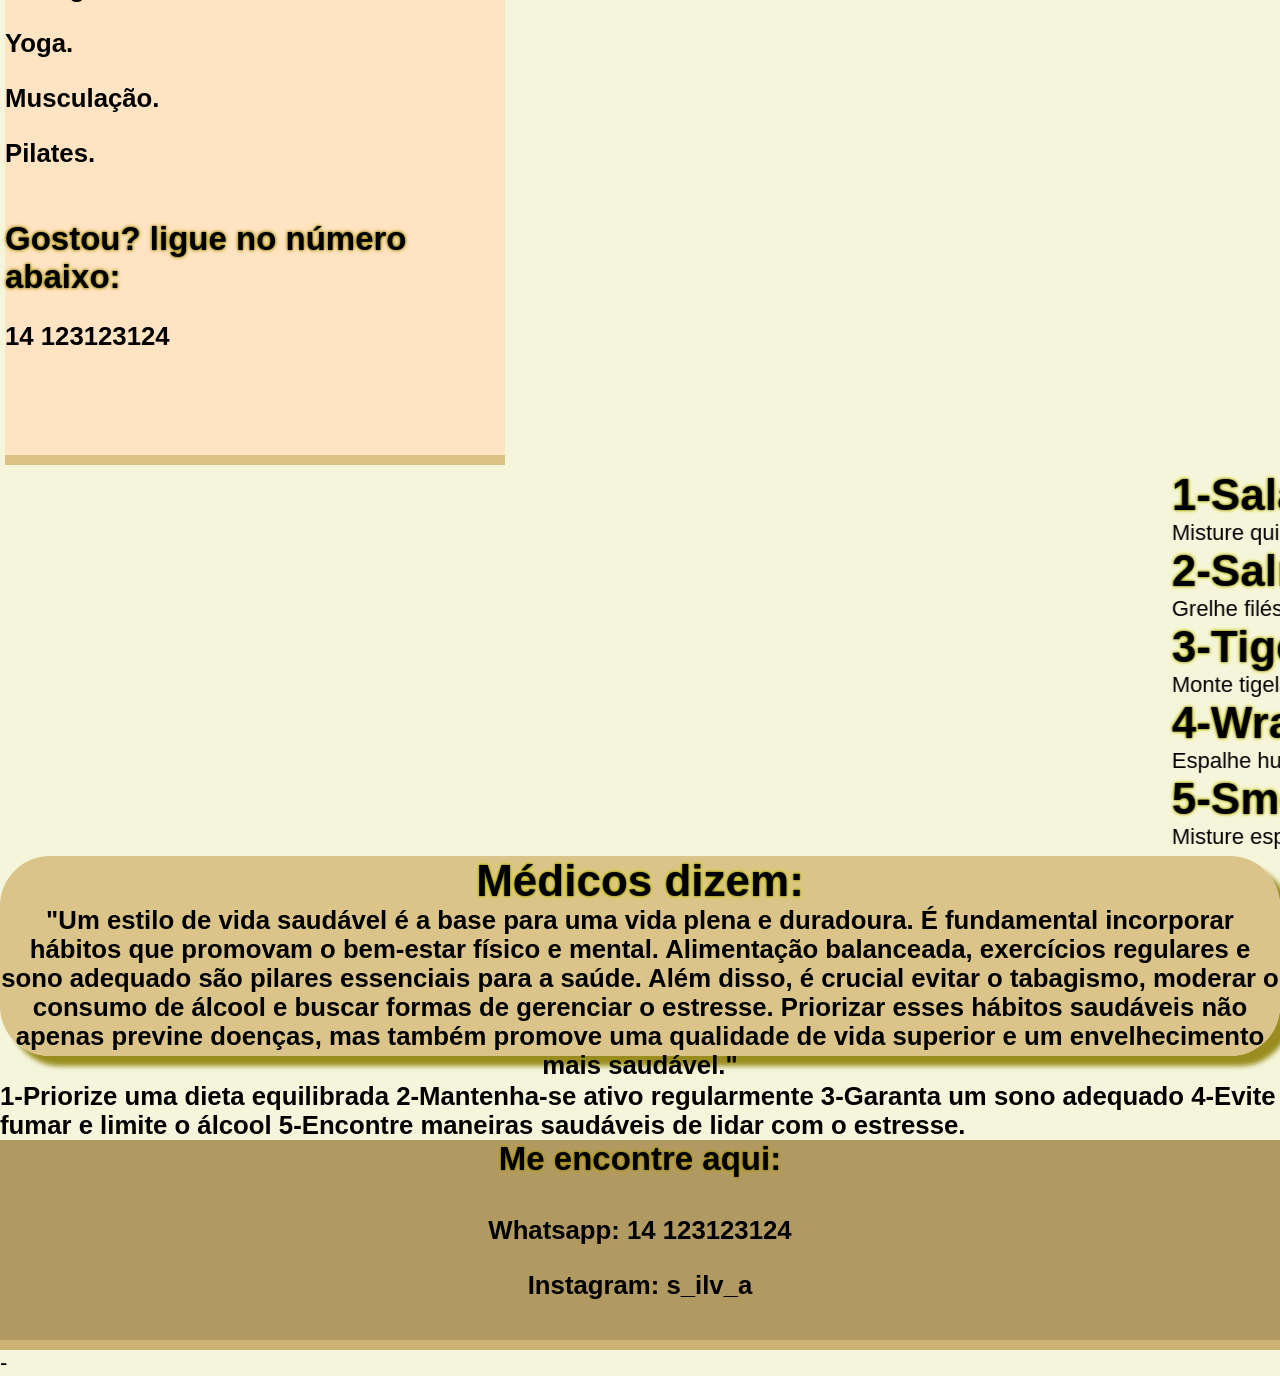
==== commit 3f97aa08: "projeto11" ====
--- a/index.html
+++ b/index.html
@@ -74,7 +74,7 @@
                <h1>Médicos dizem:</h1><h3>"Um estilo de vida saudável é a base para uma vida plena e duradoura. É fundamental incorporar hábitos que promovam o bem-estar físico e mental. Alimentação balanceada, exercícios regulares e sono adequado são pilares essenciais para a saúde. Além disso, é crucial evitar o tabagismo, moderar o consumo de álcool e buscar formas de gerenciar o estresse. Priorizar esses hábitos saudáveis não apenas previne doenças, mas também promove uma qualidade de vida superior e um envelhecimento mais saudável."</h3>
             </div>
             <br>
-               <div><h2>1-Priorize uma dieta equilibrada 2-Mantenha-se ativo regularmente 3-Garanta um sono adequado 4-Evite fumar e limite o álcool 5-Encontre maneiras saudáveis de lidar com o estresse.</h2></marquee>
+               <div><h3>1-Priorize uma dieta equilibrada 2-Mantenha-se ativo regularmente 3-Garanta um sono adequado 4-Evite fumar e limite o álcool 5-Encontre maneiras saudáveis de lidar com o estresse.</h2></marquee>
             
                   
                </div>
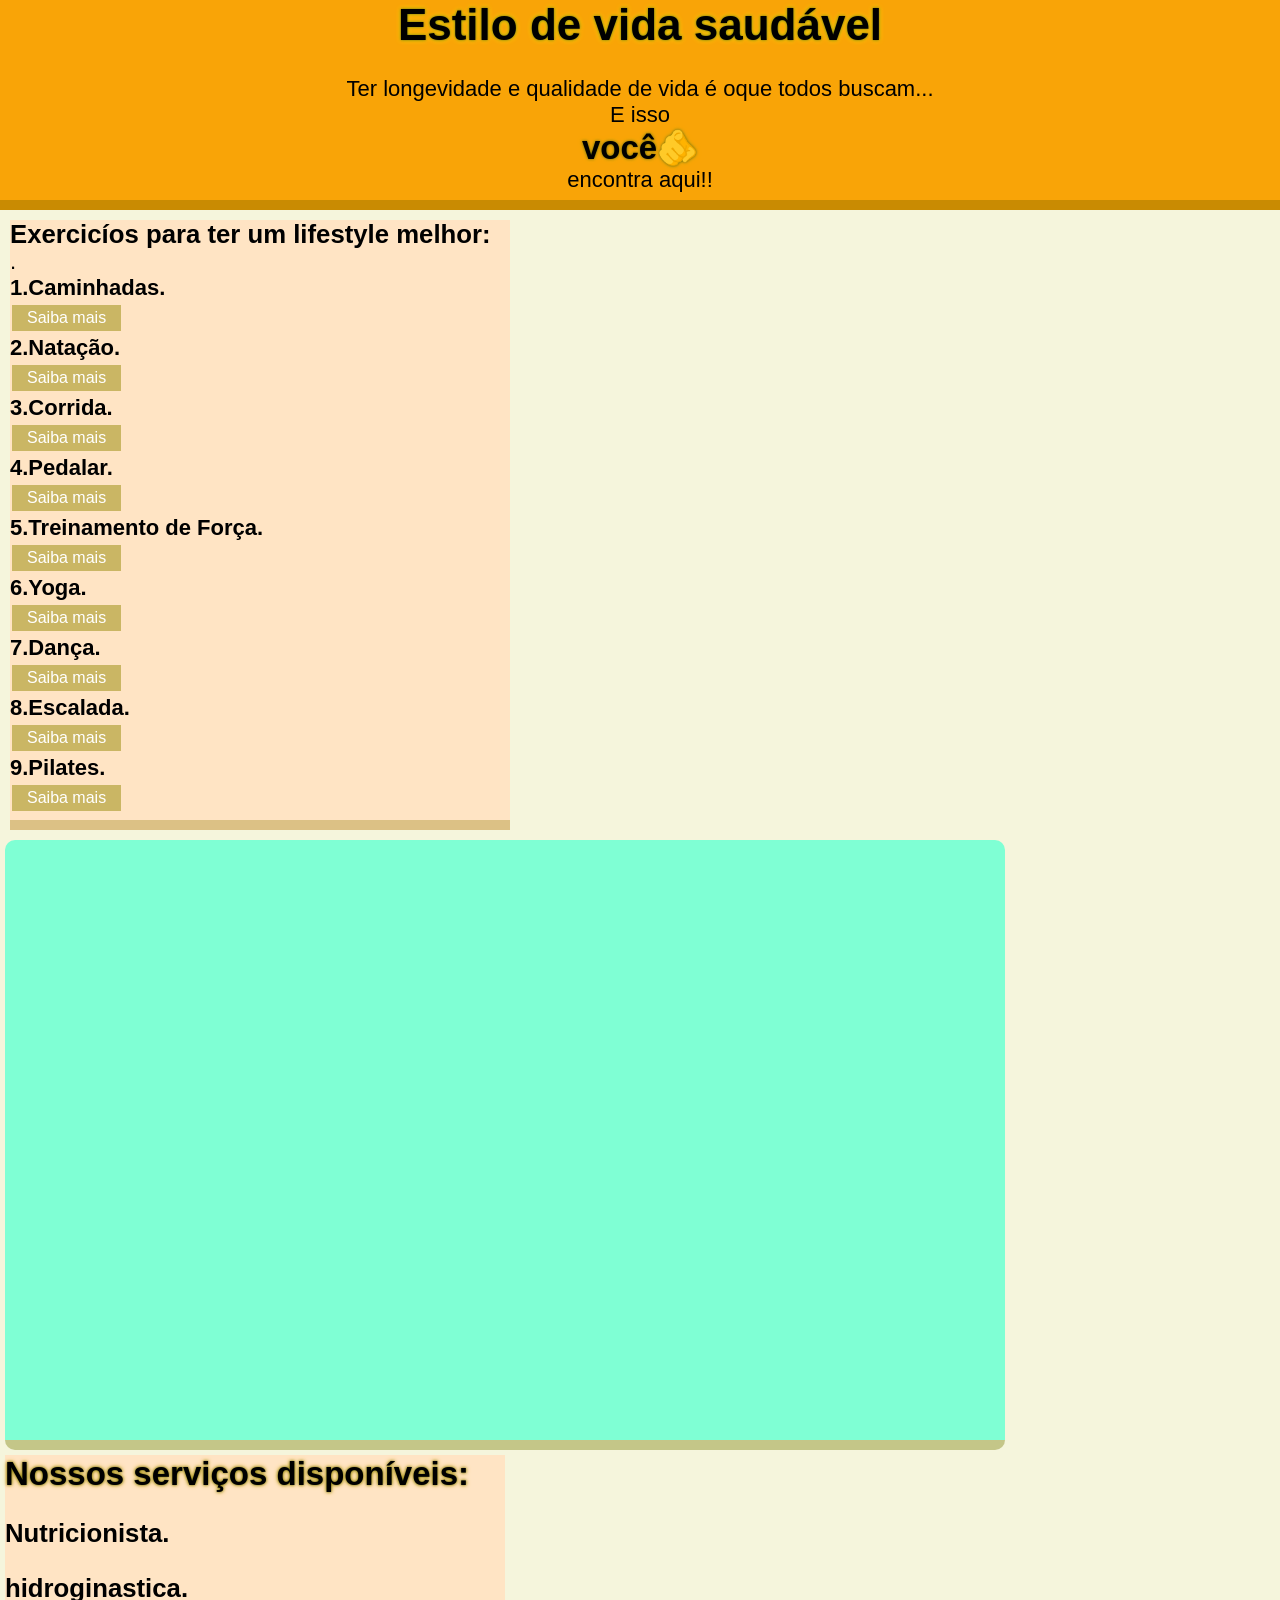
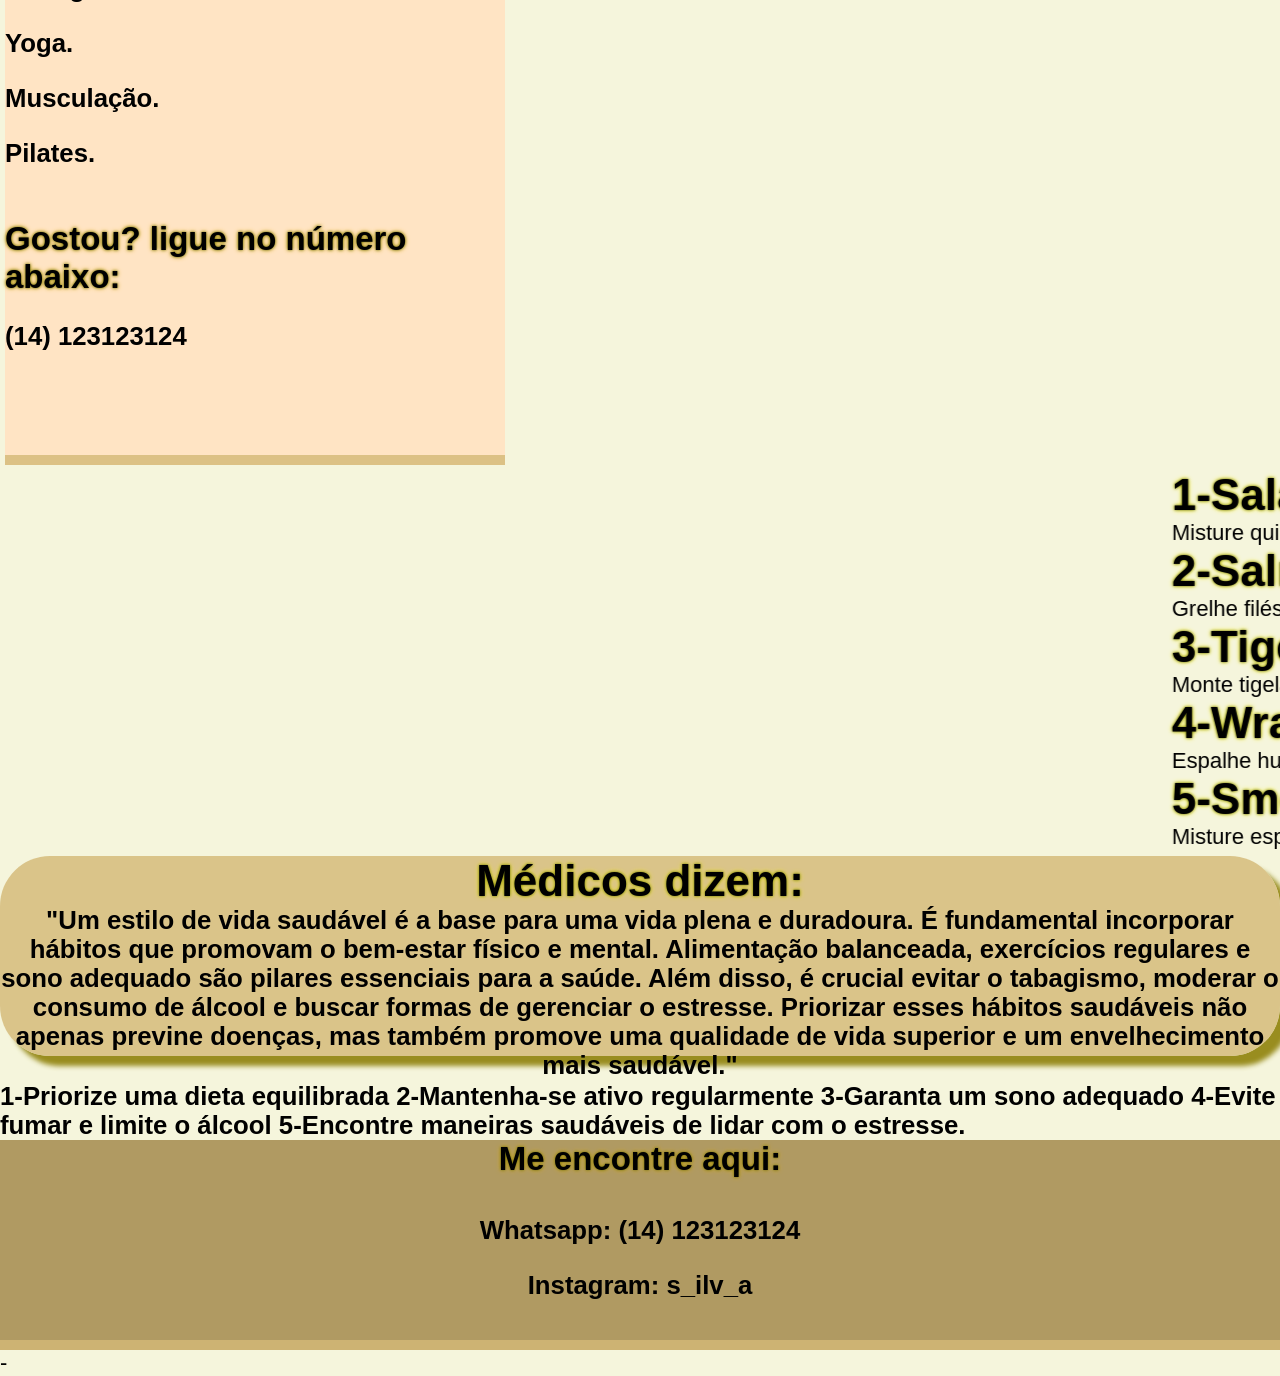
==== commit 617cf723: "projeto11" ====
--- a/index.html
+++ b/index.html
@@ -54,7 +54,7 @@
                   <br>
                   <p><h2>Gostou? ligue no número abaixo:</h2></p>
                   <br>
-                  <h3>14 123123124</h3> 
+                  <h3>(14) 123123124</h3> 
 
 
             </div>
@@ -81,7 +81,7 @@
               <div id = "rodape">
                <h2>Me encontre aqui:<h2>
                <br>
-               <p><h3>Whatsapp: 14 123123124</h3></p>
+               <p><h3>Whatsapp: (14) 123123124</h3></p>
                <br>
                <p><h3>Instagram: s_ilv_a</h3></p>
             </div>
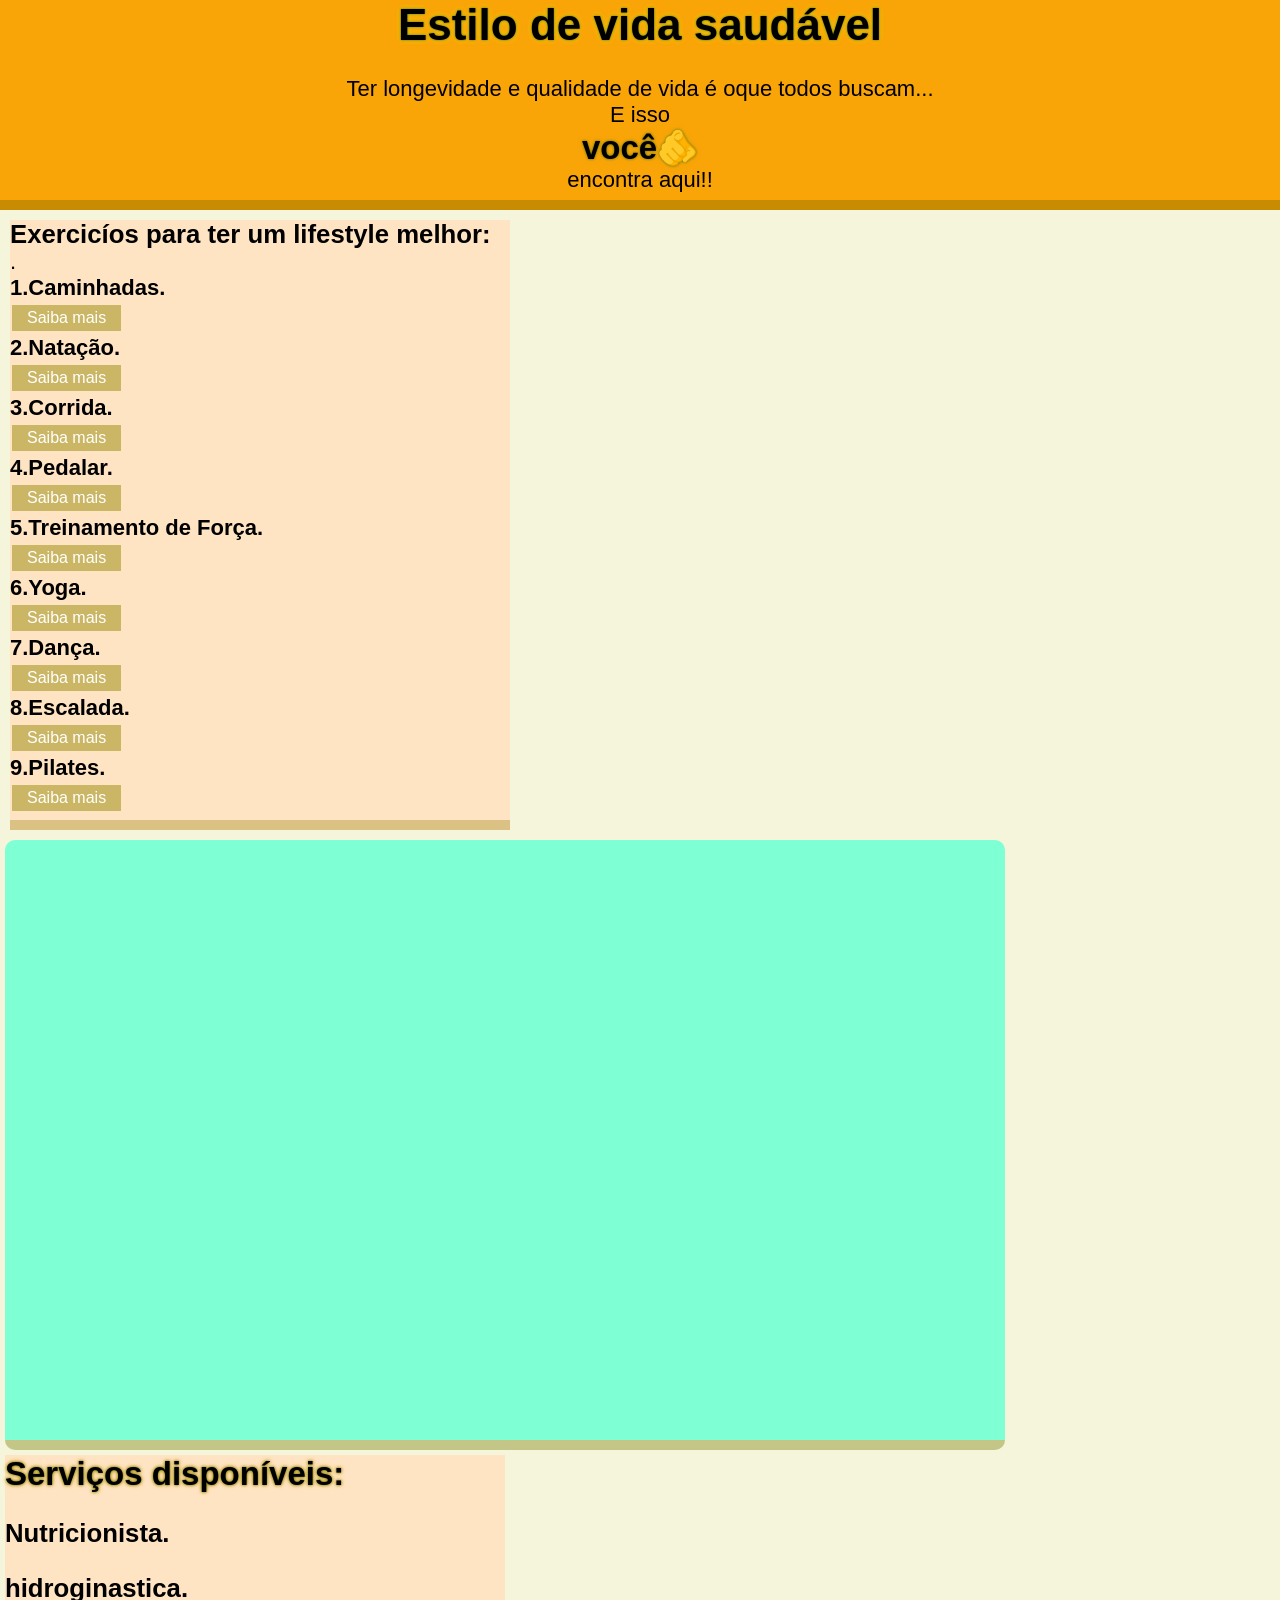
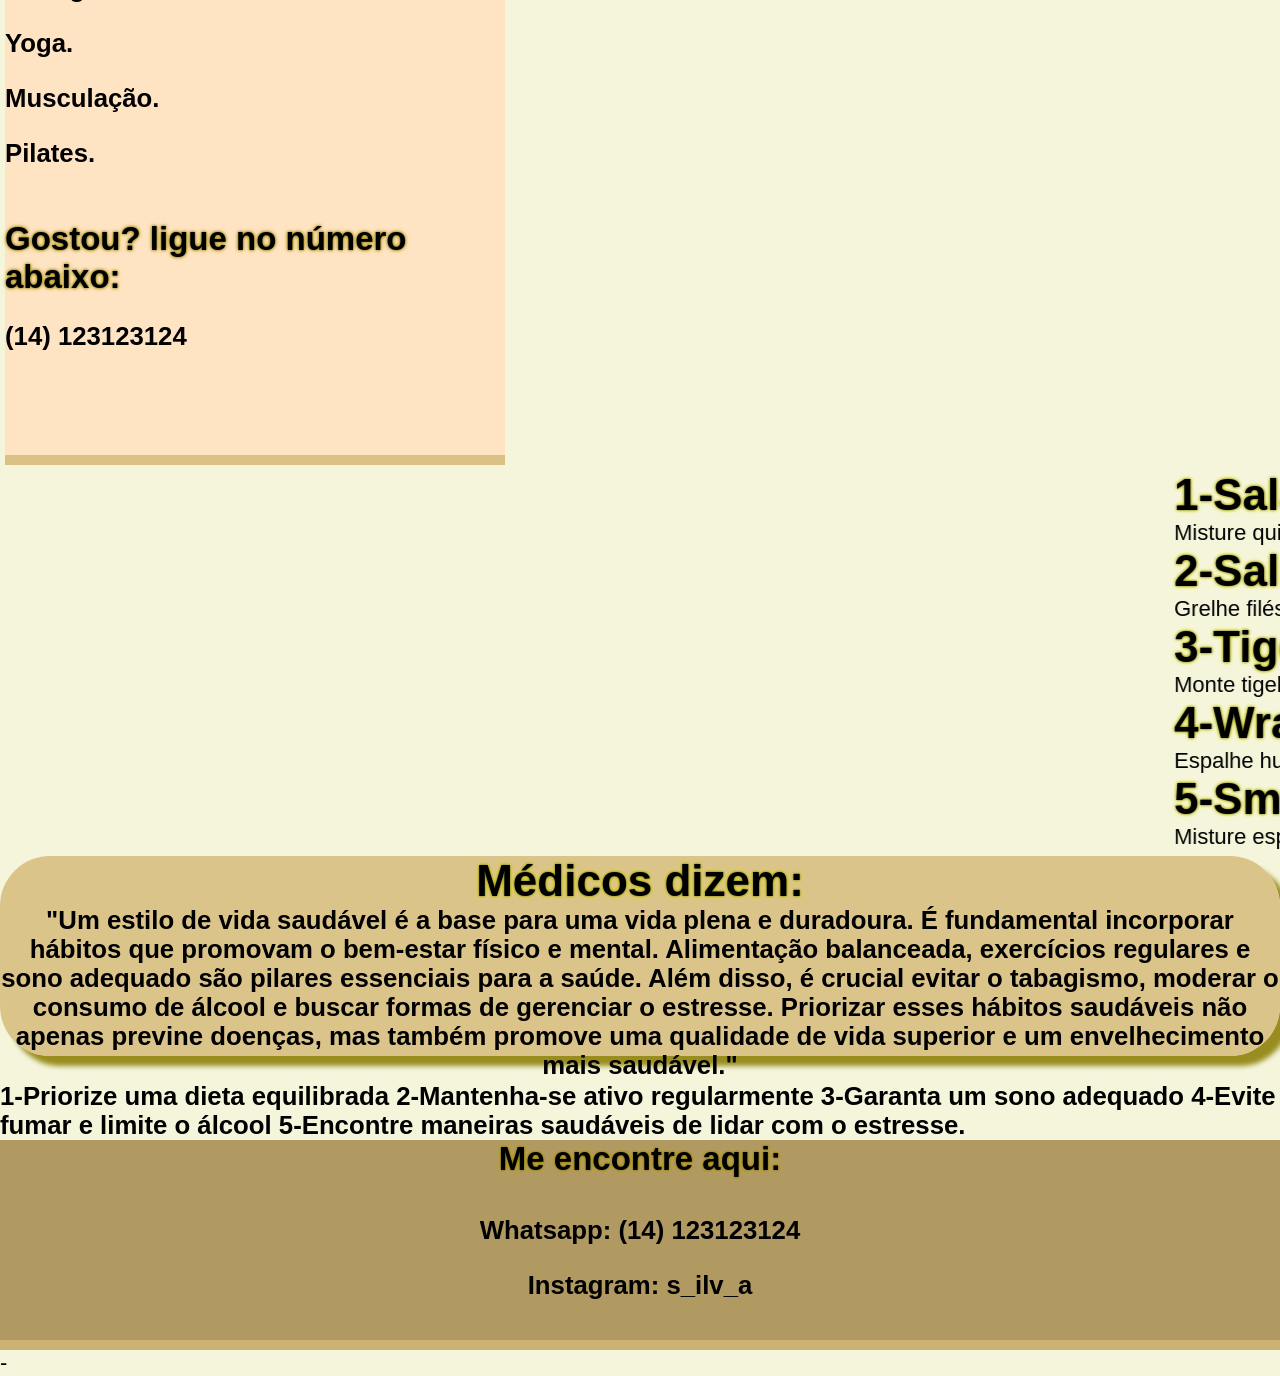
==== commit 63521f44: "projeto11" ====
--- a/index.html
+++ b/index.html
@@ -39,7 +39,7 @@
                <iframe width="1000" height="600" src="https://www.youtube.com/embed/5s4s8RqXNsQ?si=8ac6AjR56FEKVYMx" title="YouTube video player" frameborder="0" allow="accelerometer; autoplay; clipboard-write; encrypted-media; gyroscope; picture-in-picture; web-share" referrerpolicy="strict-origin-when-cross-origin" allowfullscreen></iframe>
             </div>
             <div id = "lado">
-                  <p><h2>Nossos serviços disponíveis: </h2></p>
+                  <p><h2>Serviços disponíveis: </h2></p>
                   <br>
                   <p><h3>Nutricionista.</h3></p>
                   <br>
